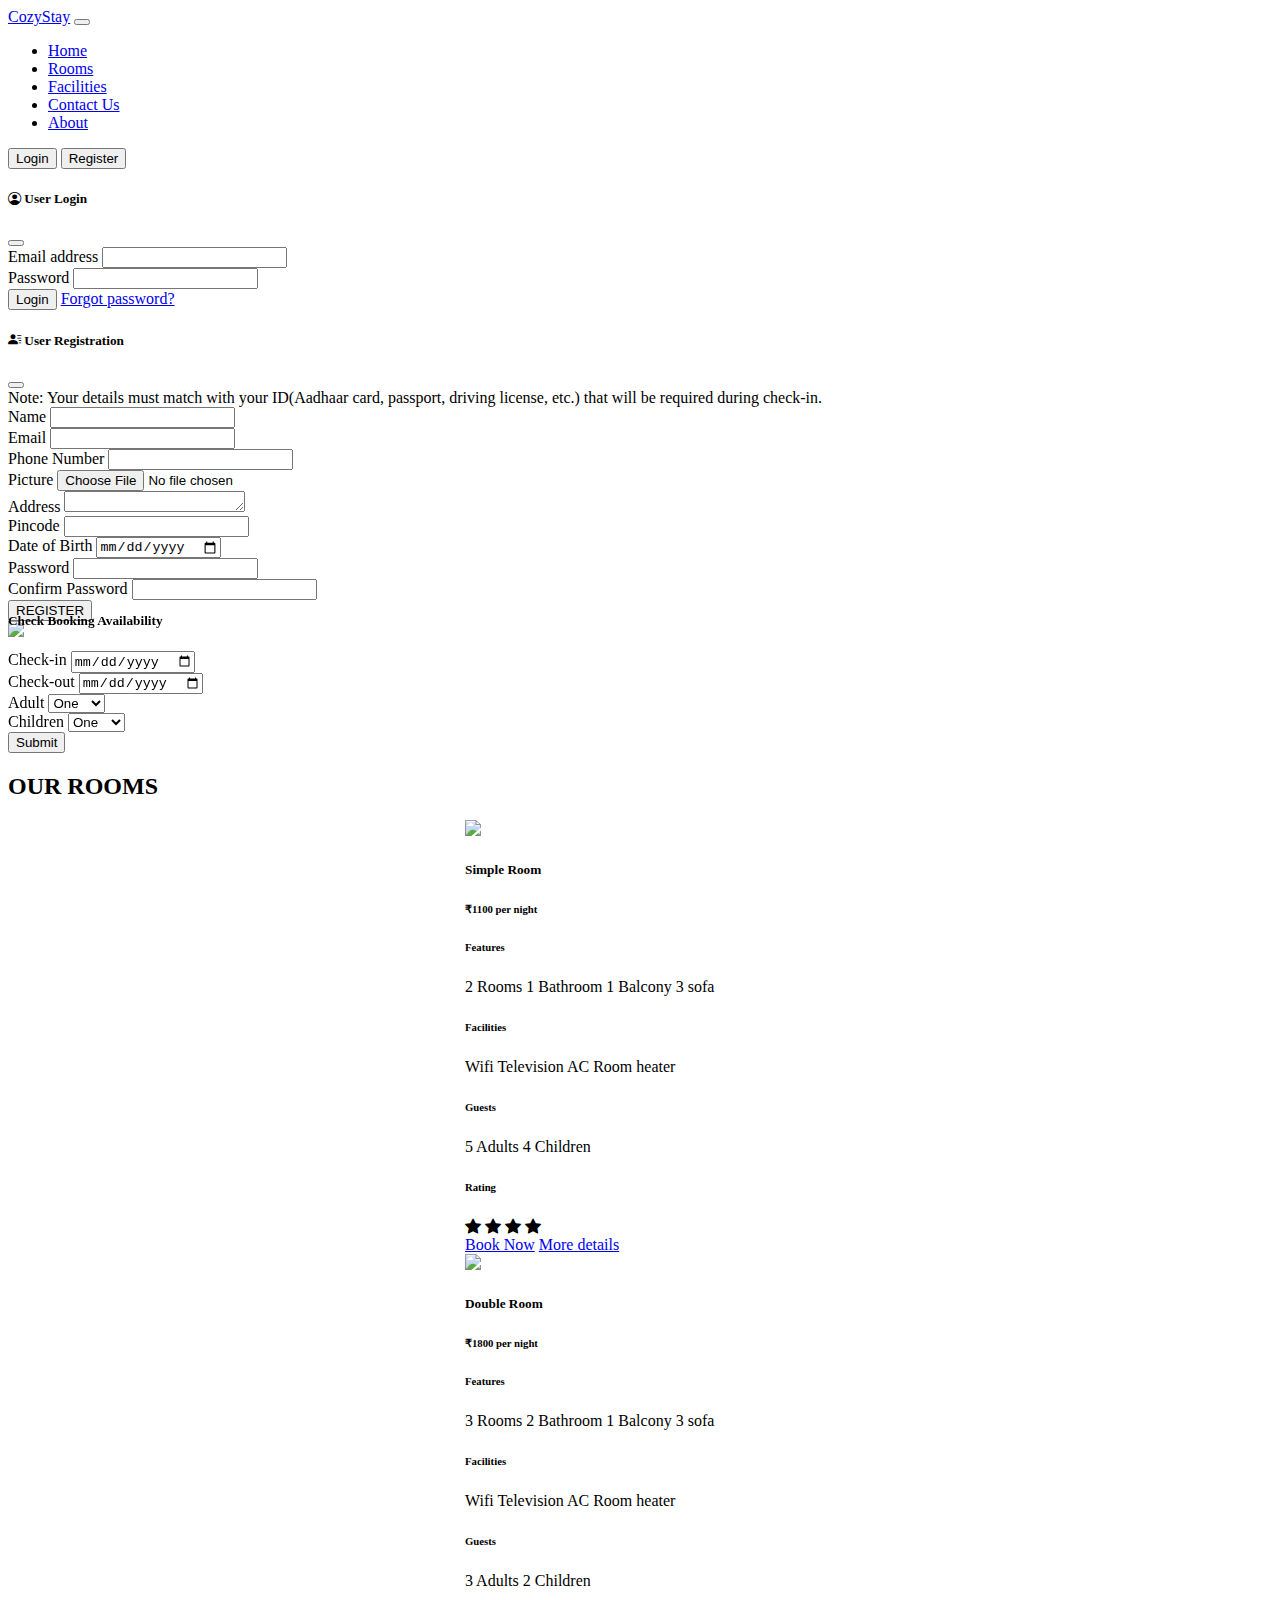
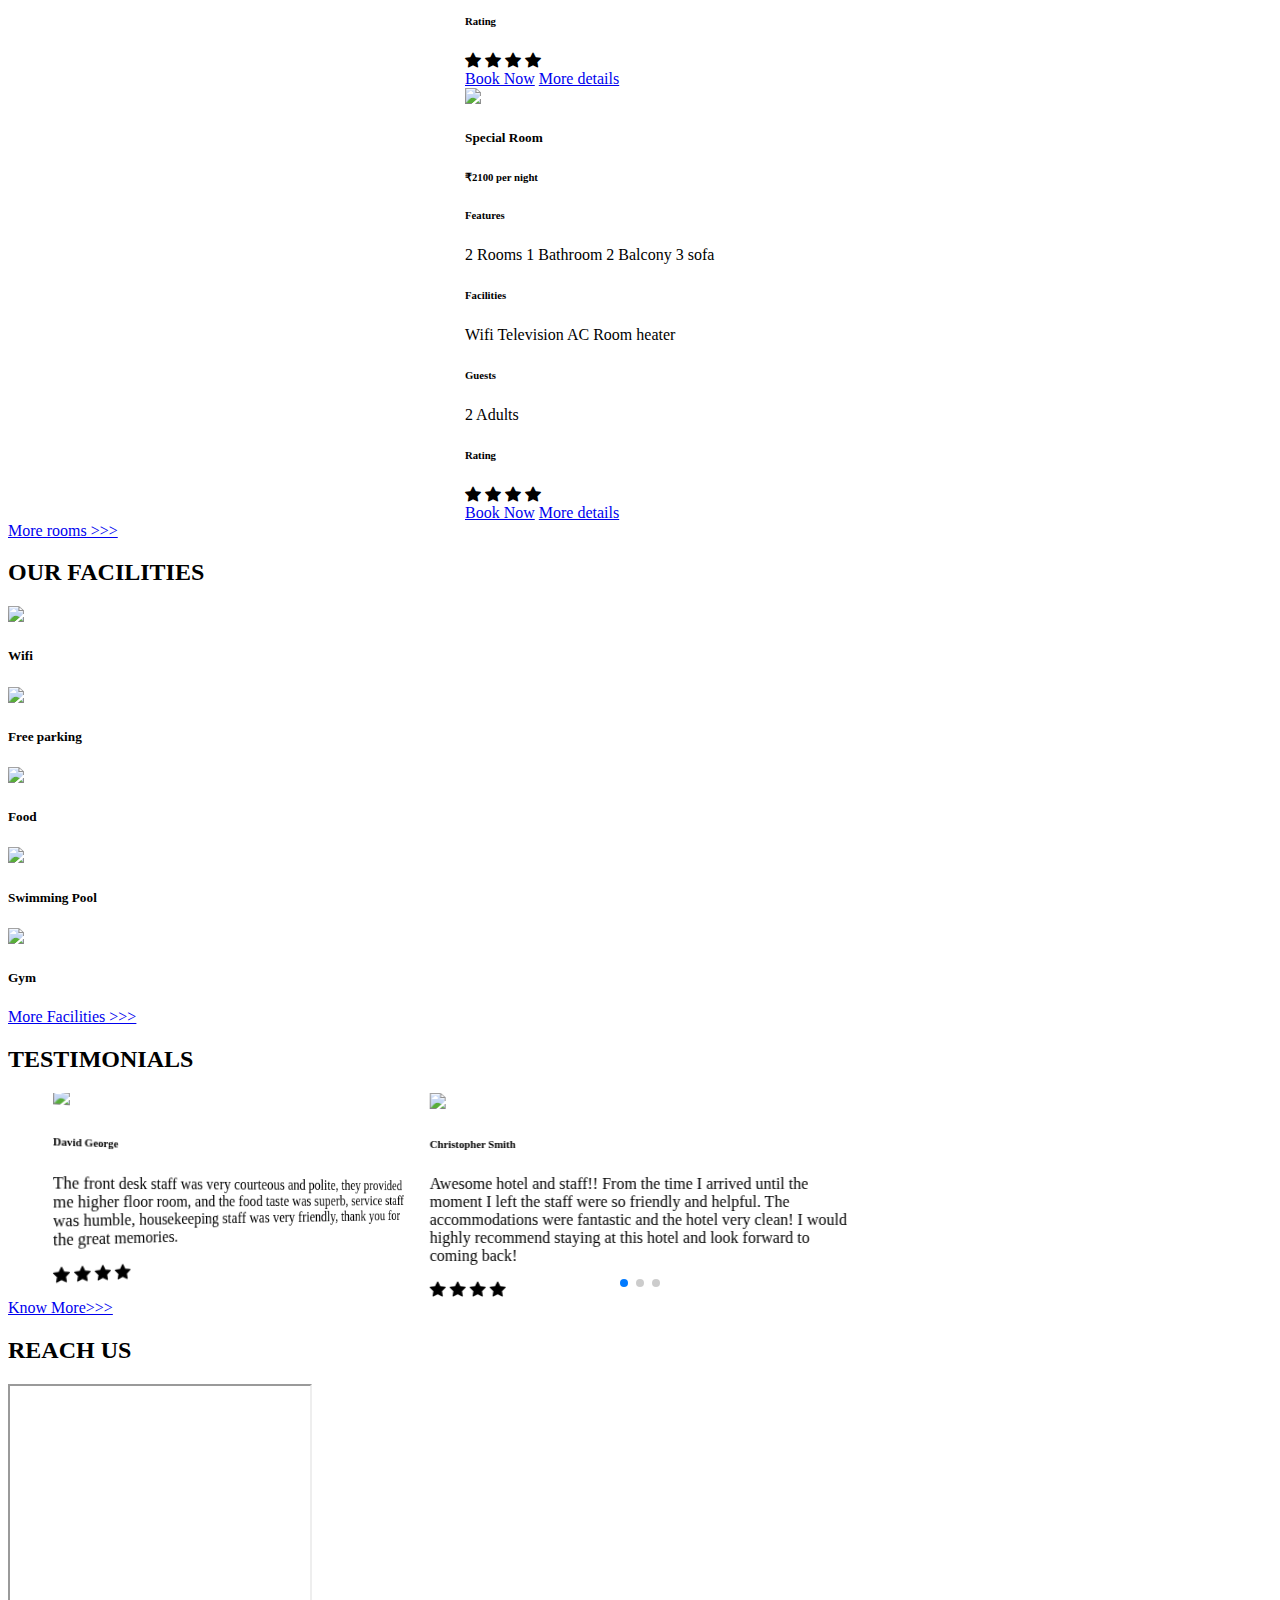
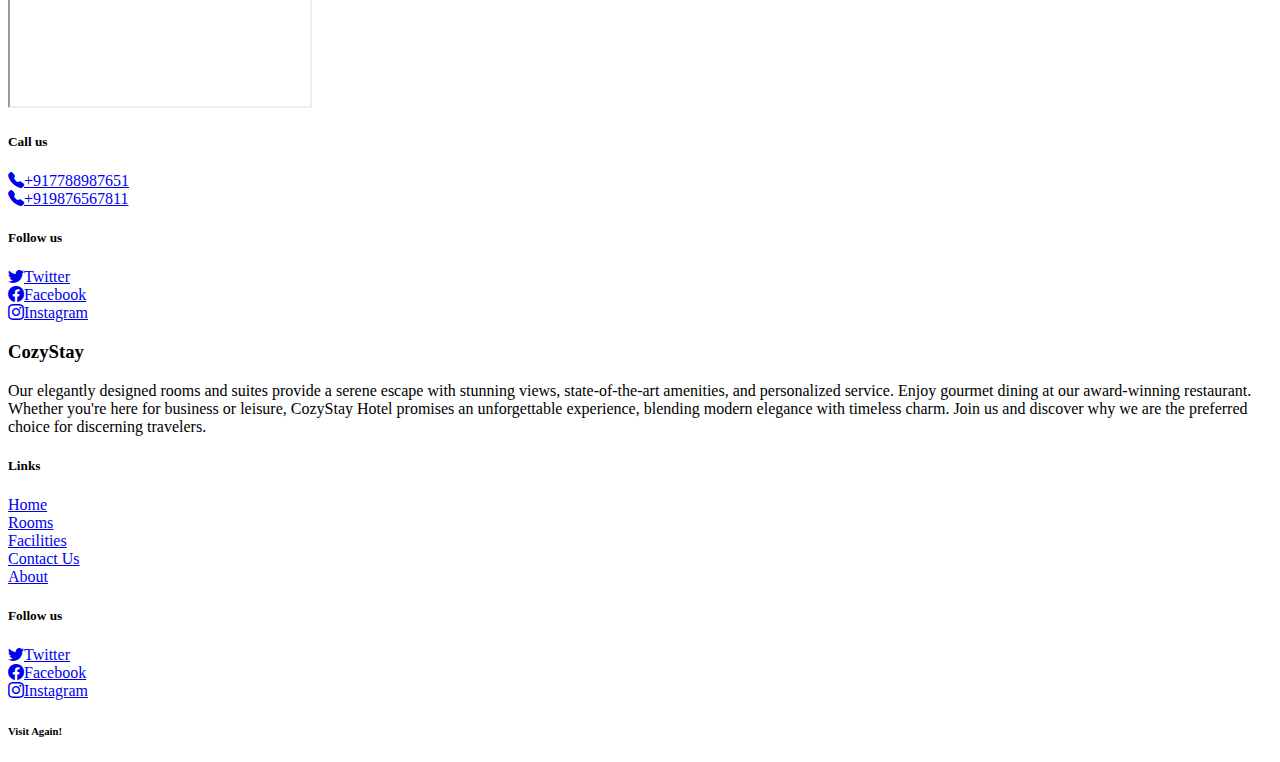
==== index.html @ 81031c1d "Add files via upload" ====
<!DOCTYPE html>
<html lang="en">
<head>
    <meta charset="UTF-8">
    <meta name="viewport" content="width=device-width, initial-scale=1.0">
    <title>CozyStay</title>
    <link href="https://cdn.jsdelivr.net/npm/bootstrap@5.0.2/dist/css/bootstrap.min.css" rel="stylesheet" integrity="sha384-EVSTQN3/azprG1Anm3QDgpJLIm9Nao0Yz1ztcQTwFspd3yD65VohhpuuCOmLASjC" crossorigin="anonymous"> 
    <link href="https://fonts.googleapis.com/css2?family=Merienda:wght@300..900&family=Poppins:ital,wght@0,100;0,200;0,300;0,400;0,500;0,600;0,700;0,800;0,900;1,100;1,200;1,300;1,400;1,500;1,600;1,700;1,800;1,900&display=swap" rel="stylesheet">
    <link rel="stylesheet" href="https://cdn.jsdelivr.net/npm/bootstrap-icons@1.11.3/font/bootstrap-icons.min.css">
    <link rel="stylesheet" href="https://cdn.jsdelivr.net/npm/swiper@11/swiper-bundle.min.css"/>
    <link rel="stylesheet" href="css/common.css">

    <style>
        .availability-form{
          margin-top: -50px;
          z-index: 2;
          position: relative;
        }

        @media screen and (max-width: 575px){
          .availability-form{
            margin-top: 25px;
            padding: 0 35px;
          }
        }

    </style>
</head>
<body class="bg-light">
    
  <nav class="navbar navbar-expand-lg navbar-light bg-white px-lg-3 py-lg-2 shadow-sm sticky-top">
    <div class="container-fluid">
      <a class="navbar-brand me-5 fw-bold fs-3 h-font" href="index.html">CozyStay</a>
      <button class="navbar-toggler shadow-none" type="button" data-bs-toggle="collapse" data-bs-target="#navbarSupportedContent" aria-controls="navbarSupportedContent" aria-expanded="false" aria-label="Toggle navigation">
        <span class="navbar-toggler-icon"></span>
      </button>
      <div class="collapse navbar-collapse" id="navbarSupportedContent">
        <ul class="navbar-nav me-auto mb-2 mb-lg-0">
          <li class="nav-item">
            <a class="nav-link active me-2" aria-current="page" href="index.html">Home</a>
          </li>
          <li class="nav-item">
            <a class="nav-link me-2" href="Rooms.html">Rooms</a>
          </li>
          <li class="nav-item">
              <a class="nav-link me-2" href="facilities.html">Facilities</a>
            </li>
            <li class="nav-item">
              <a class="nav-link me-2" href="contact.html">Contact Us</a>
            </li>
            <li class="nav-item">
              <a class="nav-link" href="about.html">About</a>
            </li>
         
        </ul>
        <div class="d-flex">
          <button type="button" class="btn btn-outline-dark shadow-none me-lg-2 me-2" data-bs-toggle="modal" data-bs-target="#loginModal">
              Login
          </button>
          <button type="button" class="btn btn-outline-dark shadow-none" data-bs-toggle="modal" data-bs-target="#registerModal">
            Register
        </button>
        </div>
      </div>
    </div>
  </nav>
  
  <div class="modal fade" id="loginModal" data-bs-backdrop="static" data-bs-keyboard="false" tabindex="-1" aria-labelledby="staticBackdropLabel" aria-hidden="true">
          <div class="modal-dialog">
          <div class="modal-content">
              <form>
              <div class="modal-header">
              <h5 class="modal-title d-flex align-items-center" >
                  <i class="bi bi-person-circle fs-3 me-2"></i> User Login
              </h5>
              <button type="reset" class="btn-close shadow-none" data-bs-dismiss="modal" aria-label="Close"></button>
              </div>
                <div class="modal-body">
                  <div class="mb-3">
                    <label class="form-label">Email address</label>
                    <input type="email" class="form-control shadow-none" >
                  </div>
                  <div class="mb-3">
                    <label class="form-label">Password</label>
                    <input type="password" class="form-control shadow-none" >
                  </div>
                <div class="d-flex align-items-center justify-content-between mb-2">
                <button type="submit" class="ms-2 mt-2 btn btn-dark shadow-none">Login</button>
                <a href="javascript: void(0)" class="text-secondary text-decoration-none">Forgot password?</a>
              </div>
            </div>
              </form>
          </div>
          </div>
  </div>
         
  <div class="modal fade" id="registerModal" data-bs-backdrop="static" data-bs-keyboard="false" tabindex="-1" aria-labelledby="staticBackdropLabel" aria-hidden="true">
        <div class="modal-dialog modal-lg">
        <div class="modal-content">
            <form>
            <div class="modal-header">
            <h5 class="modal-title d-flex align-items-center" >
              <i class="bi bi-person-lines-fill fs-3 me-2"></i>
                User Registration
            </h5>
            <button type="reset" class="btn-close shadow-none" data-bs-dismiss="modal" aria-label="Close"></button>
            </div>
              <div class="modal-body">
                <span class="badge rounded-pill bg-light text-dark mb-3 text-wrap lh-base">
                  Note: Your details must match with your ID(Aadhaar card, passport, driving license, etc.)
                  that will be required during check-in.
                </span>
                <div class="container-fluid">
                  <div class="row">
                    <div class="col-md-6 ps-0 mb-3">
                      <label class="form-label">Name</label>
                      <input type="text" class="form-control shadow-none" >
                    </div>
                    <div class="col-md-6 p-0 mb-3">
                      <label class="form-label">Email</label>
                      <input type="email" class="form-control shadow-none" >
                    </div>
                    <div class="col-md-6 ps-0 mb-3">
                      <label class="form-label">Phone Number</label>
                      <input type="number" class="form-control shadow-none" >
                    </div>
                    <div class="col-md-6 p-0 mb-3">
                      <label class="form-label">Picture</label>
                      <input type="file" class="form-control shadow-none" >
                    </div>
                    <div class="col-md-12 p-0 mb-3">
                      <label class="form-label">Address</label>
                      <textarea class="form-control shadow-none" rows="1"></textarea>
                    </div>
                    <div class="col-md-6 ps-0 mb-3">
                      <label class="form-label">Pincode</label>
                      <input type="number" class="form-control shadow-none" >
                    </div>
                    <div class="col-md-6 p-0 mb-3">
                      <label class="form-label">Date of Birth</label>
                      <input type="Date" class="form-control shadow-none" >
                    </div>
                    <div class="col-md-6 ps-0 mb-3">
                      <label class="form-label">Password</label>
                      <input type="password" class="form-control shadow-none" >
                    </div>
                    <div class="col-md-6 p-0 mb-3">
                      <label class="form-label">Confirm Password</label>
                      <input type="password" class="form-control shadow-none" >
                    </div>
  
                  </div>
                </div>
                <div class="text-center my-1">
                  <button type="submit" class="btn btn-dark shadow-none">REGISTER</button>
                </div>
          </div>
            </form>
        </div>
        </div>
  </div>

<!-- Carousel -->

  <div class="container-fluid px-lg-4 mt-4">
    <div class="swiper swiper-container">
      <div class="swiper-wrapper">
        <div class="swiper-slide">
          <img src="https://photos.mandarinoriental.com/is/image/MandarinOriental/dubai-suite-skyline-view-bedroom" class="w-100" style="height: 530px">
        </div>
        <div class="swiper-slide">
          <img src="https://3.bp.blogspot.com/-xbgLxWss4Xg/Ua5d6gZ2xWI/AAAAAAAAVUE/8Ji7JpHMMEw/s1600/luxury_bedroom_design_9.jpg"class="w-100" style="height: 530px">
        </div>
        <div class="swiper-slide">
          <img src="https://photos.mandarinoriental.com/is/image/MandarinOriental/miami-suite-oriental-suite-bedroom?wid=4000&fmt=jpeg,rgb&qlt=63,0&op_sharpen=0&resMode=sharp2&op_usm=0,0,0,0&icc=sRGB%20IEC61966-2.1&iccEmbed=1&printRes=72&fit=wrap" class="w-100" style="height: 530px">
        </div>
        <div class="swiper-slide">
          <img src="http://livinator.com/wp-content/uploads/2015/10/thefirstferryin-blogspot.jpg" class="w-100" style="height: 530px">
        </div>
      </div>
    </div>
  </div>

<!--check availability form-->

  <div class="container availability-form">
    <div class="row">
      <div class="col-lg-12 bg-white shadow p-4 rounded">
        <h5 class="mb-4">Check Booking Availability</h5>
        <form>
          <div class="row align-items-end">
            <div class="col-lg-3 mb-3">
              <label class="form-label" style ="font-weight: 500;">Check-in</label>
              <input type="Date" class="form-control shadow-none" >
            </div>
            <div class="col-lg-3 mb-3">
              <label class="form-label" style ="font-weight: 500;">Check-out</label>
              <input type="Date" class="form-control shadow-none" >
            </div>
            <div class="col-lg-3 mb-3">
              <label class="form-label" style ="font-weight: 500;">Adult</label>
                <select class="form-select shadow-none">
                  <option value="1">One</option>
                  <option value="2">Two</option>
                  <option value="3">Three</option>
                </select>
            </div>
            <div class="col-lg-2 mb-3">
              <label class="form-label" style ="font-weight: 500;">Children</label>
                <select class="form-select shadow-none">
                  <option value="1">One</option>
                  <option value="2">Two</option>
                  <option value="3">Three</option>
                </select>
            </div>
            <div class="col-lg-1 mb-lg-3 mt-2">
              <button type="submit" class="btn text-white shadow-none custom-bg">Submit</button>

            </div>
          </div>
        </form>
      </div>
    </div>
  </div>

  <!-- Our Rooms -->

  <h2 class="mt-5 pt-4 mb-4 text-center fw-bold h-font">OUR ROOMS</h2>

  <div class="container">
    <div class="row">
      <div class="col-lg-4 col-md-6 my-3">
        <div class="card border-0 shadow" style="max-width: 350px; margin: auto;">
          <img src="https://cruise.blog/sites/default/files/inline-images/ncl-inside-room.jpg" class="card-img-top">

          <div class="card-body">
            <h5>Simple Room</h5>
            <h6 class="mb-4">₹1100 per night</h6>
              <div class="features mb-4">
              <h6 class="mb-1">Features</h6>
              <span class="badge rounded-pill bg-light text-dark text-wrap lh-base">
                  2 Rooms
              </span>
              <span class="badge rounded-pill bg-light text-dark text-wrap lh-base">
                1 Bathroom
            </span>
            <span class="badge rounded-pill bg-light text-dark text-wrap lh-base">
              1 Balcony
          </span>
          <span class="badge rounded-pill bg-light text-dark text-wrap lh-base">
            3 sofa
        </span>
            </div>
            <div class="facilities mb-4">
                <h6 class="mb-1">Facilities</h6>
                  <span class="badge rounded-pill bg-light text-dark text-wrap lh-base">
                    Wifi
                  </span>
                  <span class="badge rounded-pill bg-light text-dark text-wrap lh-base">
                    Television
                  </span>
                  <span class="badge rounded-pill bg-light text-dark text-wrap lh-base">
                    AC
                  </span>
                  <span class="badge rounded-pill bg-light text-dark text-wrap lh-base">
                    Room heater
                  </span>
            </div>
            <div class="guests mb-4">
              <h6 class="mb-1">Guests</h6>
                <span class="badge rounded-pill bg-light text-dark text-wrap lh-base">
                  5 Adults
                </span>
                <span class="badge rounded-pill bg-light text-dark text-wrap lh-base">
                  4 Children
                </span>
          </div>
            <div class="rating mb-4">
              <h6 class="mb-1">Rating</h6>
              <span class="badge rounded-pill bg-light">
                <i class="bi bi-star-fill text-warning"></i>
                <i class="bi bi-star-fill text-warning"></i>
                <i class="bi bi-star-fill text-warning"></i>
                <i class="bi bi-star-fill text-warning"></i>
              </span>
              
            </div>
            <div class="d-flex justify-content-evenly mb-2">
              <a href="#" class="btn btn-sm text-white custom-bg shadow-none">Book Now</a>
              <a href="#" class="btn btn-sm btn-outline-dark shadow-none">More details</a>
            </div>
          </div>
        </div>
      </div>

      <div class="col-lg-4 col-md-6 my-3">
        <div class="card border-0 shadow" style="max-width: 350px; margin: auto;">
          <img src="https://www.majesticnhatranghotel.com/uploads/3/deluxe-family-no-view/40.jpg" class="card-img-top">
          <div class="card-body">
            <h5>Double Room</h5>
            <h6 class="mb-4">₹1800 per night</h6>
              <div class="features mb-4">
              <h6 class="mb-1">Features</h6>
              <span class="badge rounded-pill bg-light text-dark text-wrap lh-base">
                  3 Rooms
              </span>
              <span class="badge rounded-pill bg-light text-dark text-wrap lh-base">
                2 Bathroom
            </span>
            <span class="badge rounded-pill bg-light text-dark text-wrap lh-base">
              1 Balcony
          </span>
          <span class="badge rounded-pill bg-light text-dark text-wrap lh-base">
            3 sofa
        </span>
            </div>
            <div class="facilities mb-4">
                <h6 class="mb-1">Facilities</h6>
                  <span class="badge rounded-pill bg-light text-dark text-wrap lh-base">
                    Wifi
                  </span>
                  <span class="badge rounded-pill bg-light text-dark text-wrap lh-base">
                    Television
                  </span>
                  <span class="badge rounded-pill bg-light text-dark text-wrap lh-base">
                    AC
                  </span>
                  <span class="badge rounded-pill bg-light text-dark text-wrap lh-base">
                    Room heater
                  </span>
            </div>
            <div class="guests mb-4">
              <h6 class="mb-1">Guests</h6>
                <span class="badge rounded-pill bg-light text-dark text-wrap lh-base">
                  3 Adults
                </span>
                <span class="badge rounded-pill bg-light text-dark text-wrap lh-base">
                  2 Children
                </span>
          </div>
            <div class="rating mb-4">
              <h6 class="mb-1">Rating</h6>
              <span class="badge rounded-pill bg-light">
                <i class="bi bi-star-fill text-warning"></i>
                <i class="bi bi-star-fill text-warning"></i>
                <i class="bi bi-star-fill text-warning"></i>
                <i class="bi bi-star-fill text-warning"></i>
              </span>
              
            </div>
            <div class="d-flex justify-content-evenly mb-2">
              <a href="#" class="btn btn-sm text-white custom-bg shadow-none">Book Now</a>
              <a href="#" class="btn btn-sm btn-outline-dark shadow-none">More details</a>
            </div>
          </div>
        </div>
      </div>

      <div class="col-lg-4 col-md-6 my-3">

        <div class="card border-0 shadow" style="max-width: 350px; margin: auto;">
          <img src="https://www.osbornehotel.com/wp-content/uploads/2020/10/Deluxe-Street-View-2.jpg" class="card-img-top">
          <div class="card-body">
            <h5>Special Room</h5>
            <h6 class="mb-4">₹2100 per night</h6>
              <div class="features mb-4">
              <h6 class="mb-1">Features</h6>
              <span class="badge rounded-pill bg-light text-dark text-wrap lh-base">
                  2 Rooms
              </span>
              <span class="badge rounded-pill bg-light text-dark text-wrap lh-base">
                1 Bathroom
            </span>
            <span class="badge rounded-pill bg-light text-dark text-wrap lh-base">
              2 Balcony
          </span>
          <span class="badge rounded-pill bg-light text-dark text-wrap lh-base">
            3 sofa
        </span>
            </div>
            <div class="facilities mb-4">
                <h6 class="mb-1">Facilities</h6>
                  <span class="badge rounded-pill bg-light text-dark text-wrap lh-base">
                    Wifi
                  </span>
                  <span class="badge rounded-pill bg-light text-dark text-wrap lh-base">
                    Television
                  </span>
                  <span class="badge rounded-pill bg-light text-dark text-wrap lh-base">
                    AC
                  </span>
                  <span class="badge rounded-pill bg-light text-dark text-wrap lh-base">
                    Room heater
                  </span>
            </div>
            <div class="guests mb-4">
              <h6 class="mb-1">Guests</h6>
                <span class="badge rounded-pill bg-light text-dark text-wrap lh-base">
                  2 Adults
                </span>
          </div>
            <div class="rating mb-4">
              <h6 class="mb-1">Rating</h6>
              <span class="badge rounded-pill bg-light">
                <i class="bi bi-star-fill text-warning"></i>
                <i class="bi bi-star-fill text-warning"></i>
                <i class="bi bi-star-fill text-warning"></i>
                <i class="bi bi-star-fill text-warning"></i>
              </span>
              
            </div>
            <div class="d-flex justify-content-evenly mb-2">
              <a href="#" class="btn btn-sm text-white custom-bg shadow-none">Book Now</a>
              <a href="#" class="btn btn-sm btn-outline-dark shadow-none">More details</a>
            </div>
          </div>
        </div>
      </div>

      <div class="col-lg-12 text-center mt-5">
          <a href="Rooms.html" class="btn btn-sm btn-outline-dark rounded-0 fw-bold shadow-none" >More rooms >>></a>
      </div>
    </div>
  </div>

  <!-- Our Facilities -->

  <h2 class="mt-5 pt-4 mb-4 text-center fw-bold h-font">OUR FACILITIES</h2>

  <div class="container">
  <div class="row justify-content-evenly px-lg-0 px-md-0 px-5">
  <div class="col-lg-2 col-md-2 text-center bg-white rounded shadow py-4 my-3">
  <img src="http://pluspng.com/img-png/wifi-png-black-and-white-wi-fi-icon-if-you-were-to-take-a-circle-and-then-surround-it-png-50-px-1600.png" width="80px">
  <h5 class="mt-3">Wifi</h5>
  </div>
  <div class="col-lg-2 col-md-2 text-center bg-white rounded shadow py-4 my-3">
  <img src="https://cdn.pixabay.com/photo/2014/04/02/10/45/parking-304464_1280.png" width="80px">
  <h5 class="mt-3">Free parking</h5>
  </div>
  <div class="col-lg-2 col-md-2 text-center bg-white rounded shadow py-4 my-3">
  <img src="https://icon-library.com/images/food-app-icon/food-app-icon-0.jpg" width="80px">
  <h5 class="mt-3">Food</h5>
  </div>
  <div class="col-lg-2 col-md-2 text-center bg-white rounded shadow py-4 my-3">
  <img src="https://www.freeiconspng.com/uploads/swim-icon--5.png" width="80px">
  <h5 class="mt-3">Swimming Pool</h5>
  </div>
  <div class="col-lg-2 col-md-2 text-center bg-white rounded shadow py-4 my-3">
  <img src="http://www.pngall.com/wp-content/uploads/2018/04/Gym-Transparent.png" width="80px">
  <h5 class="mt-3">Gym</h5>
  </div>
  <div class="col-lg-12 text-center mt-5">
    <a href="facilities.html" class="btn btn-sm btn-outline-dark rounded-0 fw-bold shadow-none" >More Facilities >>></a>
  </div>
  </div>
  </div>
  
 <!-- Testimonials -->

  <h2 class="mt-5 pt-4 mb-4 text-center fw-bold h-font">TESTIMONIALS</h2>

  <!-- Swiper -->

  <div class="container mt-5">
   
  <div class="swiper swiper-testimonials">
    <div class="swiper-wrapper mb-5">

      <div class="swiper-slide bg-white p-4">
       <div class="profile d-flex align-items-center mb-3">
        <img src="https://photoheads.co.uk/wp-content/uploads/2020/05/headshot-with-client-testimonial.jpg" width="30px">
        <h6 class="m-0 ms-2">Christopher Smith</h6>
       </div>
       <p>
        Awesome hotel and staff!! From the time I arrived until the moment 
        I left the staff were so friendly and helpful. The accommodations were 
        fantastic and the hotel very clean! I would highly recommend staying at this 
        hotel and look forward to coming back!
       </p>
       <div class="rating">
        <i class="bi bi-star-fill text-warning"></i>
        <i class="bi bi-star-fill text-warning"></i>
        <i class="bi bi-star-fill text-warning"></i>
        <i class="bi bi-star-fill text-warning"></i>
       </div>
      </div>
      <div class="swiper-slide bg-white p-4">
        <div class="profile d-flex align-items-center mb-3">
         <img src="https://vidwheel.com/wp-content/uploads/2018/09/beautiful-beauty-casual-762020.jpg" width="30px">
         <h6 class="m-0 ms-2">Bennita Lucas</h6>
        </div>
        <p>
          Welcoming staff at main porch to reception, food was very tasty 
          and fresh,service staff was smiling and nice, room had a 
          great view and comfortable, I find everything in the room. 
          All staff was superb.
        </p>
        <div class="rating">
         <i class="bi bi-star-fill text-warning"></i>
         <i class="bi bi-star-fill text-warning"></i>
         <i class="bi bi-star-fill text-warning"></i>
         <i class="bi bi-star-fill text-warning"></i>
        </div>
       </div>
       <div class="swiper-slide bg-white p-4">
        <div class="profile d-flex align-items-center mb-3">
         <img src="https://media.istockphoto.com/id/1135381173/photo/portrait-of-a-young-man-outdoors-smiling.jpg?s=612x612&w=0&k=20&c=J8DKGHI8o-oj8cY1CCNpFY2V9OmVVbJuKSO2DdbMvRg=" width="30px">
         <h6 class="m-0 ms-2">David George</h6>
        </div>
        <p>
          The front desk staff was very courteous and polite, they provided 
          me higher floor room, and the food taste was superb, 
          service staff was humble, housekeeping staff was very friendly, 
          thank you for the great memories.
        </p>
        <div class="rating">
         <i class="bi bi-star-fill text-warning"></i>
         <i class="bi bi-star-fill text-warning"></i>
         <i class="bi bi-star-fill text-warning"></i>
         <i class="bi bi-star-fill text-warning"></i>
        </div>
       </div>


    </div>
    <div class="swiper-pagination"></div>
  </div>
  <div class="col-lg-12 text-center mt-5">
    <a href="about.html" class="btn btn-sm btn-outline-dark rounded-0 fw-bold shadow-none" >Know More>>></a>
  </div>
  </div>

  <!-- Reach Us -->

  <h2 class="mt-5 pt-4 mb-4 text-center fw-bold h-font">REACH US</h2>

  <div class="container">
    <div class="row">
      <div class="col-lg-8 col-md-8 p-4 mb-lg-0 mb-3 bg-white rounded">
        <iframe class="w-100 rounded" height="320px" src="https://www.google.com/maps/embed?pb=!1m18!1m12!1m3!1d3885.720659777384!2d77.632036874844!3d13.116874487212039!2m3!1f0!2f0!3f0!3m2!1i1024!2i768!4f13.1!3m3!1m2!1s0x3bae191736187a37%3A0x3092096ba7fb4c9b!2sREVA%20UNIVERSITY!5e0!3m2!1sen!2sin!4v1716011495551!5m2!1sen!2sin" loading="lazy"></iframe>
      </div>
      <div class="col-lg-4 col-md-8">
        <div class="bg-white p-4 rounded mb-4">
          <h5>Call us</h5>
          <a href="tel: +917788987651" class="d-inline-block mb-2 text-decoration-none text-dark">
            <i class="bi bi-telephone-fill"></i>+917788987651
          </a>
          <br>
          <a href="tel: +917788987651" class="d-inline-block text-decoration-none text-dark">
            <i class="bi bi-telephone-fill"></i>+919876567811
          </a>
        </div>
        <div class="bg-white p-4 rounded mb-4">
          <h5>Follow us</h5>
          <a href="https://x.com/?lang=en-in" class="d-inline-block mb-3">
            <span class="badge bg-light text-dark fs-6 p-2">
              <i class="bi bi-twitter me-1"></i>Twitter
            </span>
          </a>
          <br>
          <a href="https://www.facebook.com/" class="d-inline-block mb-3">
            <span class="badge bg-light text-dark fs-6 p-2">
              <i class="bi bi-facebook me-1"></i>Facebook
            </span>
          </a>
          <br>
          <a href="https://www.instagram.com/?hl=en" class="d-inline-block">
            <span class="badge bg-light text-dark fs-6 p-2">
              <i class="bi bi-instagram me-1"></i>Instagram
            </span>
          </a>
        </div>
      </div>
    </div>
  </div>

  <div class="container-fluid bg-white mt-5">
    <div class="row">
      <div class="col-lg-4 p-4">
        <h3  class="h-font fw-bold fs-3 mb-2">CozyStay</h3>
        <p>
          Our elegantly designed rooms and suites provide a serene escape with stunning views, state-of-the-art amenities, 
          and personalized service. Enjoy gourmet dining at our award-winning restaurant. Whether you're here for business or leisure, 
          CozyStay Hotel promises an unforgettable experience, blending modern elegance with timeless charm. 
          Join us and discover why we are the preferred choice for discerning travelers.
        </p>
      </div>
      <div class="col-lg-4 p-4">
        <h5 class="mb-3">Links</h5>
        <a href="index.html" class="d-inline-block mb-2 text-dark text-decoration-none">Home</a> <br>
        <a href="Rooms.html" class="d-inline-block mb-2 text-dark text-decoration-none">Rooms</a> <br>
        <a href="facilities.html" class="d-inline-block mb-2 text-dark text-decoration-none">Facilities</a> <br>
        <a href="contact.html" class="d-inline-block mb-2 text-dark text-decoration-none">Contact Us</a> <br>
        <a href="about.html" class="d-inline-block mb-2 text-dark text-decoration-none">About</a>
      </div>
      <div class="col-lg-4 p-4">
        <h5 class="mb-3">Follow us</h5>
        <a href="https://x.com/?lang=en-in" class="d-inline-block text-dark text-decoration-none mb-2">
          <i class="bi bi-twitter me-1"></i>Twitter
        </a><br>
        <a href="https://www.facebook.com/" class="d-inline-block text-dark text-decoration-none mb-2">
          <i class="bi bi-facebook me-1"></i>Facebook
        </a><br>
        <a href="https://www.instagram.com/?hl=en" class="d-inline-block text-dark text-decoration-none">
          <i class="bi bi-instagram me-1"></i>Instagram
        </a><br>
      </div>
    </div>
  </div>

  <h6 class="text-center bg-dark text-white p-3 m-0">Visit Again!</h6>

    <script src="https://cdn.jsdelivr.net/npm/bootstrap@5.0.2/dist/js/bootstrap.bundle.min.js" integrity="sha384-MrcW6ZMFYlzcLA8Nl+NtUVF0sA7MsXsP1UyJoMp4YLEuNSfAP+JcXn/tWtIaxVXM" crossorigin="anonymous"></script>
    <script src="https://cdn.jsdelivr.net/npm/swiper@11/swiper-bundle.min.js"></script>

    <script>
      var swiper = new Swiper(".swiper-container", {
        spaceBetween: 30,
        effect: "fade",
        loop: true,
        autoplay: {
          delay: 3500,
          disableOnInteraction: false,
        }
      });

      var swiper = new Swiper(".swiper-testimonials", {
      effect: "coverflow",
      grabCursor: true,
      centeredSlides: true,
      slidesPerView: "auto",
      slidesPerView: "3",
      loop: true,
      coverflowEffect: {
        rotate: 50,
        stretch: 0,
        depth: 100,
        modifier: 1,
        slideShadows: false,
      },
      pagination: {
        el: ".swiper-pagination",
      },
      breakpoints: {
        320: {
          slidesPerView: 1,
        },
        640: {
          slidesPerView: 1,
        },
        768: {
          slidesPerView: 2,
        },
        1024: {
          slidesPerView: 3,
        },
      }
    });
    </script>
</body>
</html>
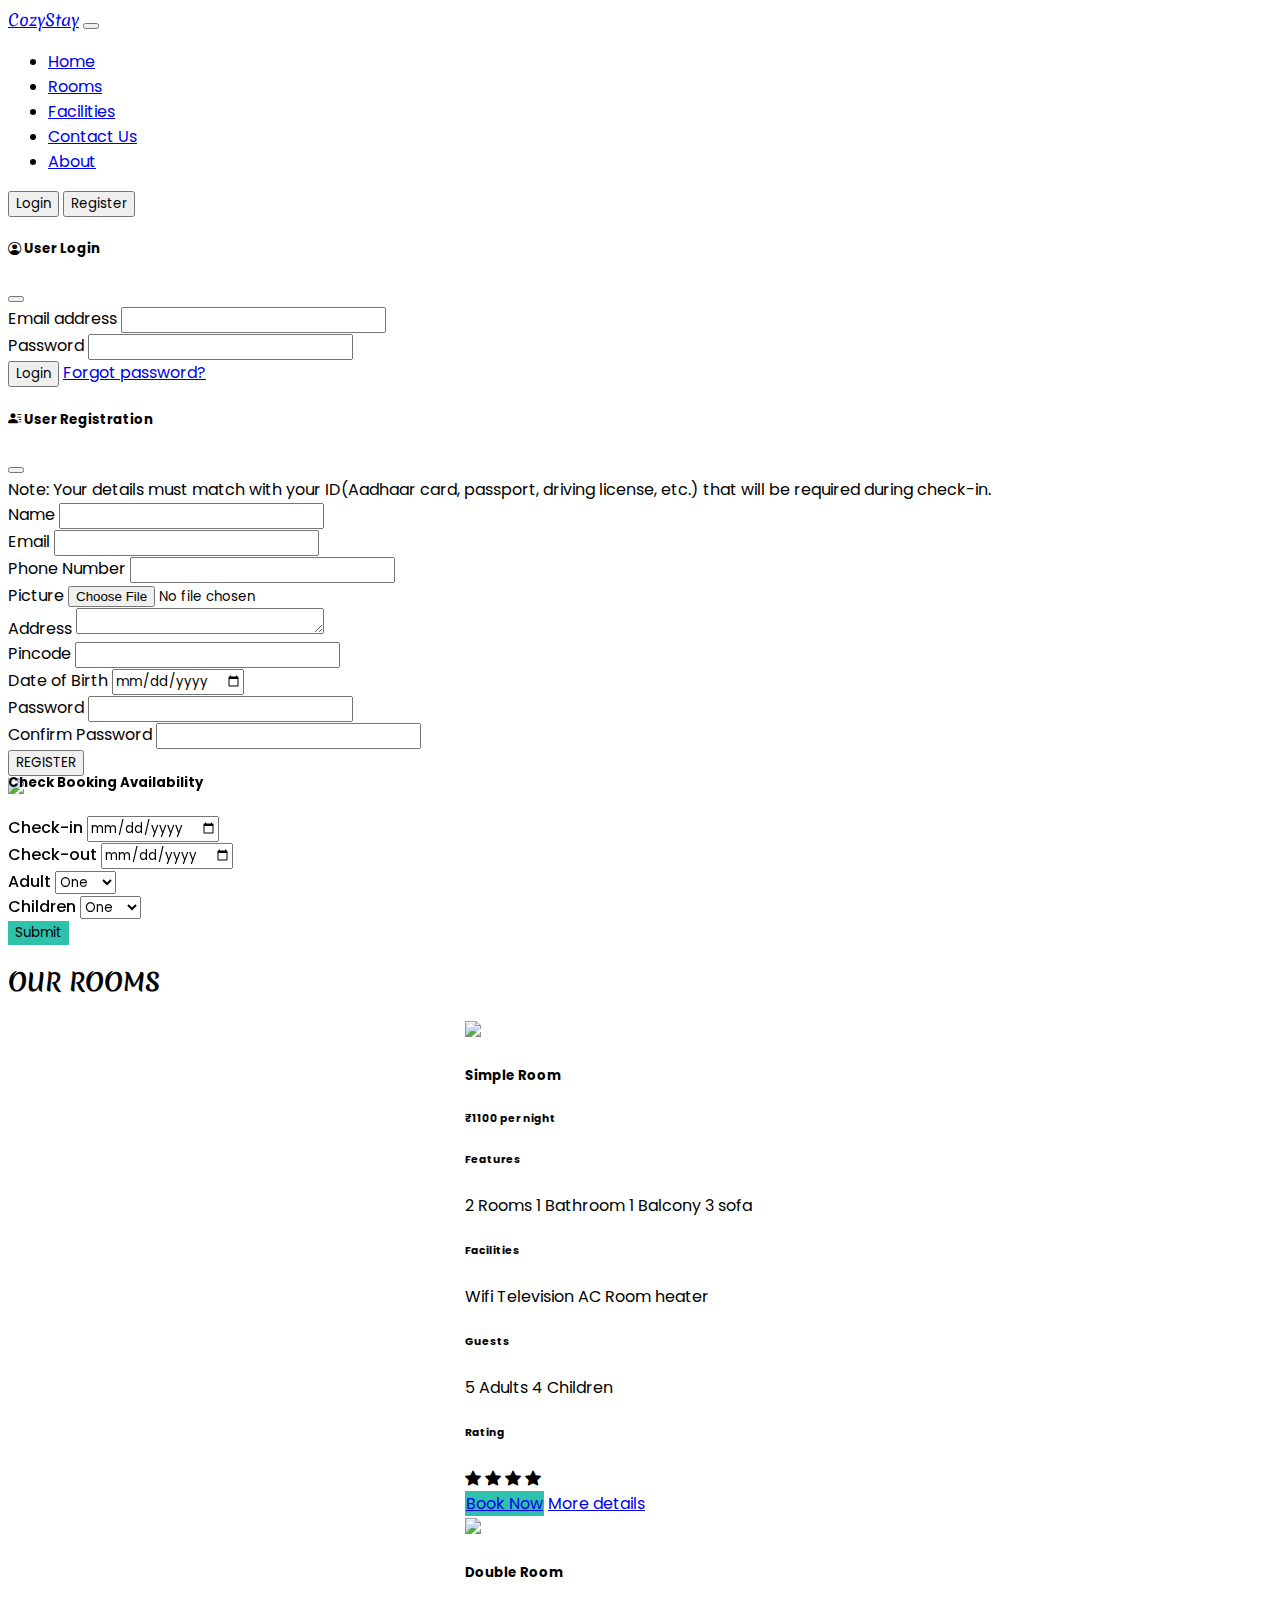
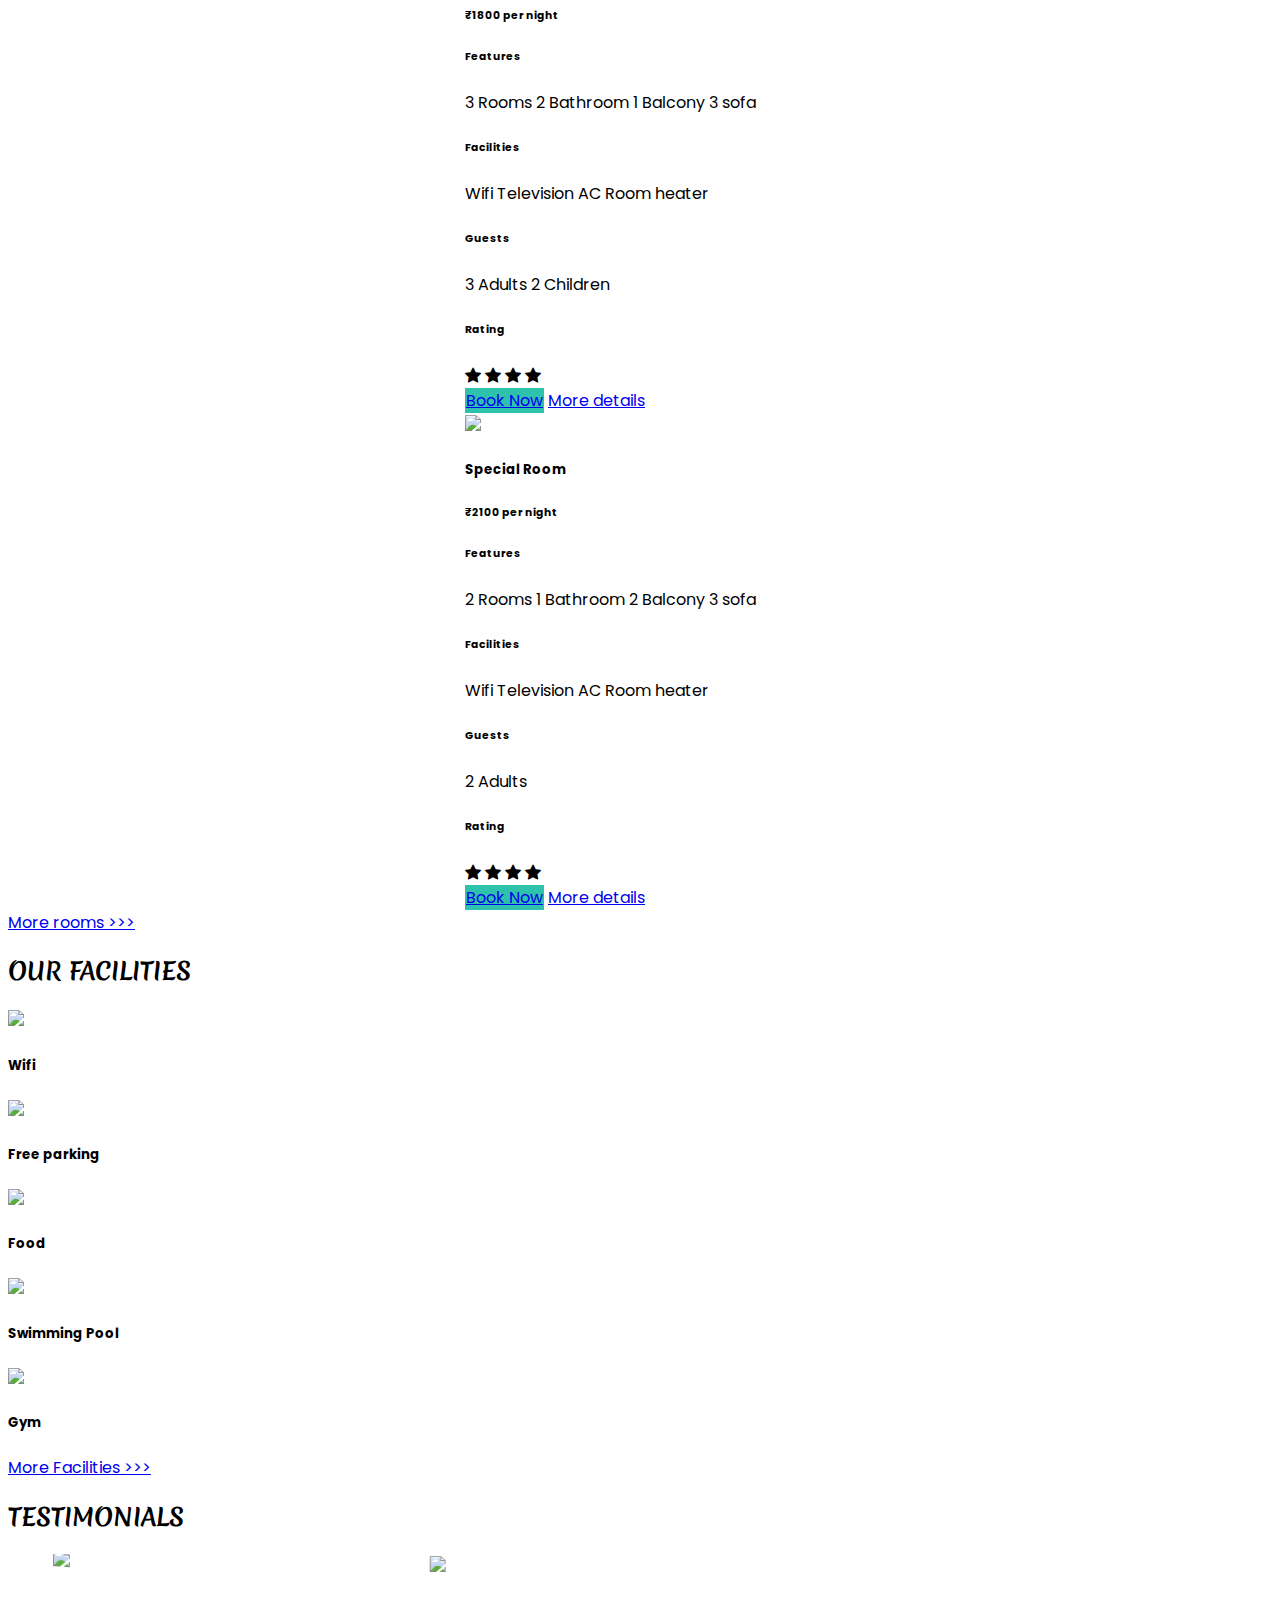
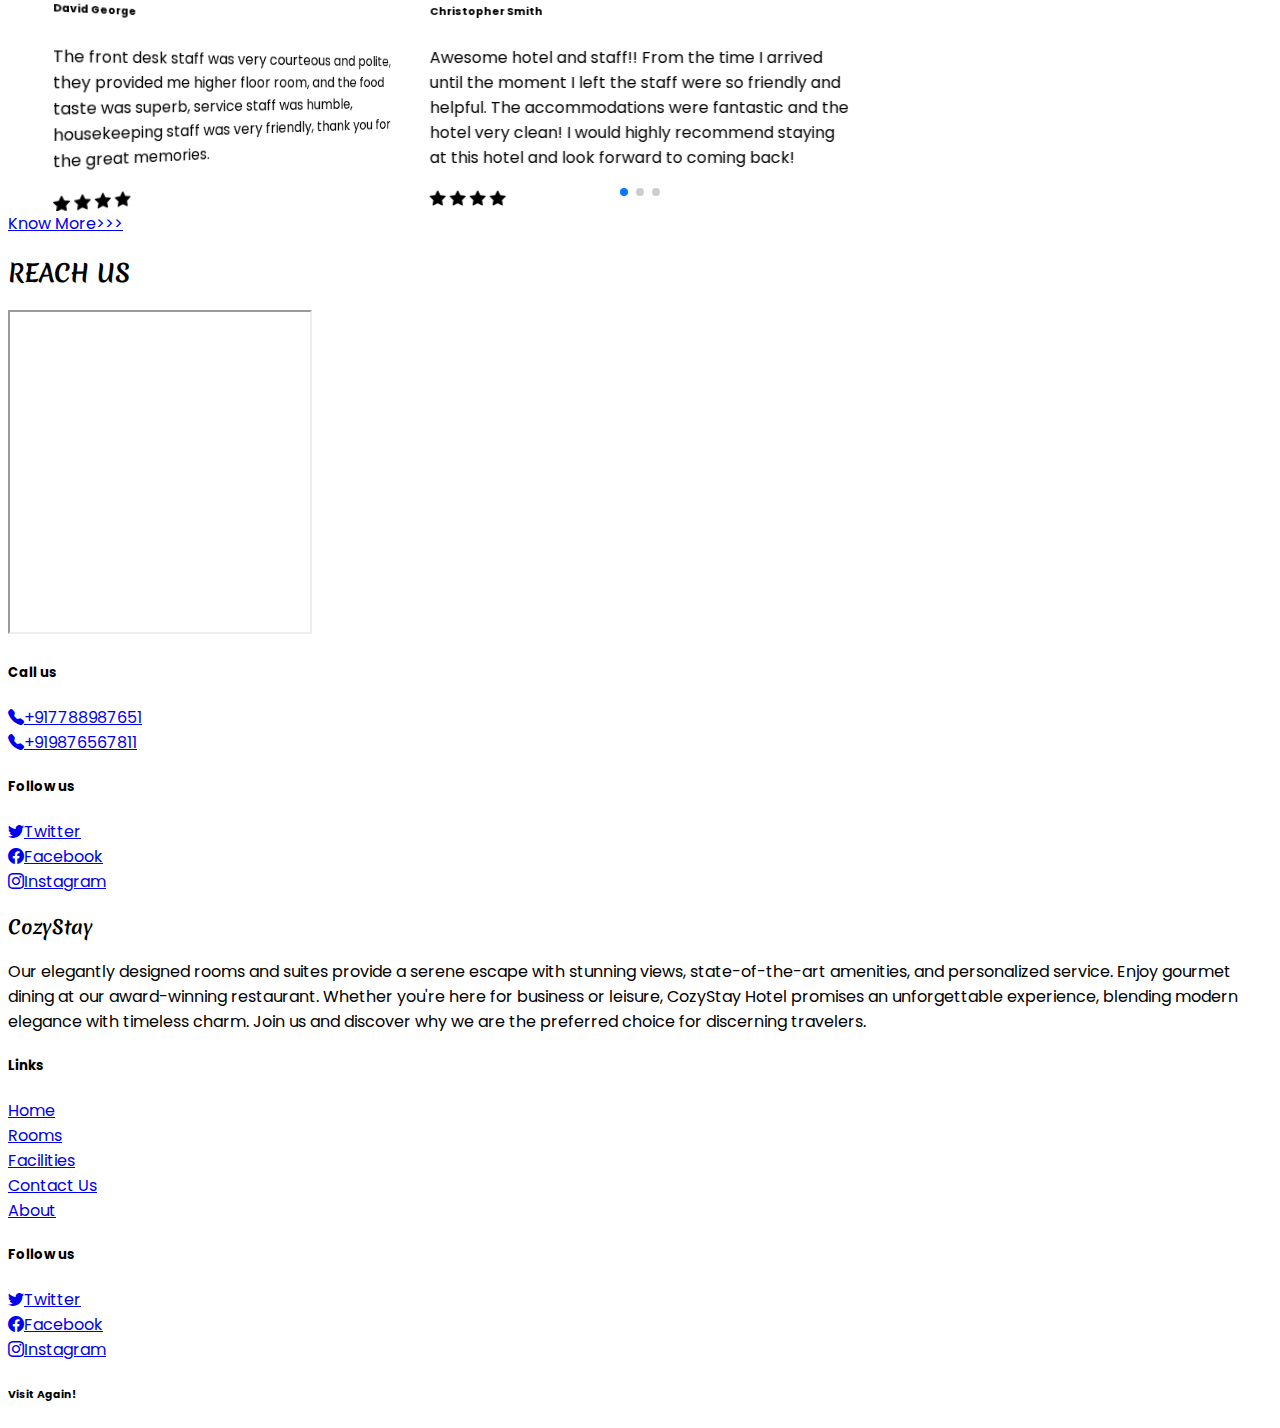
==== commit a5bdbe1f: "extra files" ====
--- a/index.html
+++ b/index.html
@@ -1,661 +1,661 @@
-<!DOCTYPE html>
-<html lang="en">
-<head>
-    <meta charset="UTF-8">
-    <meta name="viewport" content="width=device-width, initial-scale=1.0">
-    <title>CozyStay</title>
-    <link href="https://cdn.jsdelivr.net/npm/bootstrap@5.0.2/dist/css/bootstrap.min.css" rel="stylesheet" integrity="sha384-EVSTQN3/azprG1Anm3QDgpJLIm9Nao0Yz1ztcQTwFspd3yD65VohhpuuCOmLASjC" crossorigin="anonymous"> 
-    <link href="https://fonts.googleapis.com/css2?family=Merienda:wght@300..900&family=Poppins:ital,wght@0,100;0,200;0,300;0,400;0,500;0,600;0,700;0,800;0,900;1,100;1,200;1,300;1,400;1,500;1,600;1,700;1,800;1,900&display=swap" rel="stylesheet">
-    <link rel="stylesheet" href="https://cdn.jsdelivr.net/npm/bootstrap-icons@1.11.3/font/bootstrap-icons.min.css">
-    <link rel="stylesheet" href="https://cdn.jsdelivr.net/npm/swiper@11/swiper-bundle.min.css"/>
-    <link rel="stylesheet" href="css/common.css">
-
-    <style>
-        .availability-form{
-          margin-top: -50px;
-          z-index: 2;
-          position: relative;
-        }
-
-        @media screen and (max-width: 575px){
-          .availability-form{
-            margin-top: 25px;
-            padding: 0 35px;
-          }
-        }
-
-    </style>
-</head>
-<body class="bg-light">
-    
-  <nav class="navbar navbar-expand-lg navbar-light bg-white px-lg-3 py-lg-2 shadow-sm sticky-top">
-    <div class="container-fluid">
-      <a class="navbar-brand me-5 fw-bold fs-3 h-font" href="index.html">CozyStay</a>
-      <button class="navbar-toggler shadow-none" type="button" data-bs-toggle="collapse" data-bs-target="#navbarSupportedContent" aria-controls="navbarSupportedContent" aria-expanded="false" aria-label="Toggle navigation">
-        <span class="navbar-toggler-icon"></span>
-      </button>
-      <div class="collapse navbar-collapse" id="navbarSupportedContent">
-        <ul class="navbar-nav me-auto mb-2 mb-lg-0">
-          <li class="nav-item">
-            <a class="nav-link active me-2" aria-current="page" href="index.html">Home</a>
-          </li>
-          <li class="nav-item">
-            <a class="nav-link me-2" href="Rooms.html">Rooms</a>
-          </li>
-          <li class="nav-item">
-              <a class="nav-link me-2" href="facilities.html">Facilities</a>
-            </li>
-            <li class="nav-item">
-              <a class="nav-link me-2" href="contact.html">Contact Us</a>
-            </li>
-            <li class="nav-item">
-              <a class="nav-link" href="about.html">About</a>
-            </li>
-         
-        </ul>
-        <div class="d-flex">
-          <button type="button" class="btn btn-outline-dark shadow-none me-lg-2 me-2" data-bs-toggle="modal" data-bs-target="#loginModal">
-              Login
-          </button>
-          <button type="button" class="btn btn-outline-dark shadow-none" data-bs-toggle="modal" data-bs-target="#registerModal">
-            Register
-        </button>
-        </div>
-      </div>
-    </div>
-  </nav>
-  
-  <div class="modal fade" id="loginModal" data-bs-backdrop="static" data-bs-keyboard="false" tabindex="-1" aria-labelledby="staticBackdropLabel" aria-hidden="true">
-          <div class="modal-dialog">
-          <div class="modal-content">
-              <form>
-              <div class="modal-header">
-              <h5 class="modal-title d-flex align-items-center" >
-                  <i class="bi bi-person-circle fs-3 me-2"></i> User Login
-              </h5>
-              <button type="reset" class="btn-close shadow-none" data-bs-dismiss="modal" aria-label="Close"></button>
-              </div>
-                <div class="modal-body">
-                  <div class="mb-3">
-                    <label class="form-label">Email address</label>
-                    <input type="email" class="form-control shadow-none" >
-                  </div>
-                  <div class="mb-3">
-                    <label class="form-label">Password</label>
-                    <input type="password" class="form-control shadow-none" >
-                  </div>
-                <div class="d-flex align-items-center justify-content-between mb-2">
-                <button type="submit" class="ms-2 mt-2 btn btn-dark shadow-none">Login</button>
-                <a href="javascript: void(0)" class="text-secondary text-decoration-none">Forgot password?</a>
-              </div>
-            </div>
-              </form>
-          </div>
-          </div>
-  </div>
-         
-  <div class="modal fade" id="registerModal" data-bs-backdrop="static" data-bs-keyboard="false" tabindex="-1" aria-labelledby="staticBackdropLabel" aria-hidden="true">
-        <div class="modal-dialog modal-lg">
-        <div class="modal-content">
-            <form>
-            <div class="modal-header">
-            <h5 class="modal-title d-flex align-items-center" >
-              <i class="bi bi-person-lines-fill fs-3 me-2"></i>
-                User Registration
-            </h5>
-            <button type="reset" class="btn-close shadow-none" data-bs-dismiss="modal" aria-label="Close"></button>
-            </div>
-              <div class="modal-body">
-                <span class="badge rounded-pill bg-light text-dark mb-3 text-wrap lh-base">
-                  Note: Your details must match with your ID(Aadhaar card, passport, driving license, etc.)
-                  that will be required during check-in.
-                </span>
-                <div class="container-fluid">
-                  <div class="row">
-                    <div class="col-md-6 ps-0 mb-3">
-                      <label class="form-label">Name</label>
-                      <input type="text" class="form-control shadow-none" >
-                    </div>
-                    <div class="col-md-6 p-0 mb-3">
-                      <label class="form-label">Email</label>
-                      <input type="email" class="form-control shadow-none" >
-                    </div>
-                    <div class="col-md-6 ps-0 mb-3">
-                      <label class="form-label">Phone Number</label>
-                      <input type="number" class="form-control shadow-none" >
-                    </div>
-                    <div class="col-md-6 p-0 mb-3">
-                      <label class="form-label">Picture</label>
-                      <input type="file" class="form-control shadow-none" >
-                    </div>
-                    <div class="col-md-12 p-0 mb-3">
-                      <label class="form-label">Address</label>
-                      <textarea class="form-control shadow-none" rows="1"></textarea>
-                    </div>
-                    <div class="col-md-6 ps-0 mb-3">
-                      <label class="form-label">Pincode</label>
-                      <input type="number" class="form-control shadow-none" >
-                    </div>
-                    <div class="col-md-6 p-0 mb-3">
-                      <label class="form-label">Date of Birth</label>
-                      <input type="Date" class="form-control shadow-none" >
-                    </div>
-                    <div class="col-md-6 ps-0 mb-3">
-                      <label class="form-label">Password</label>
-                      <input type="password" class="form-control shadow-none" >
-                    </div>
-                    <div class="col-md-6 p-0 mb-3">
-                      <label class="form-label">Confirm Password</label>
-                      <input type="password" class="form-control shadow-none" >
-                    </div>
-  
-                  </div>
-                </div>
-                <div class="text-center my-1">
-                  <button type="submit" class="btn btn-dark shadow-none">REGISTER</button>
-                </div>
-          </div>
-            </form>
-        </div>
-        </div>
-  </div>
-
-<!-- Carousel -->
-
-  <div class="container-fluid px-lg-4 mt-4">
-    <div class="swiper swiper-container">
-      <div class="swiper-wrapper">
-        <div class="swiper-slide">
-          <img src="https://photos.mandarinoriental.com/is/image/MandarinOriental/dubai-suite-skyline-view-bedroom" class="w-100" style="height: 530px">
-        </div>
-        <div class="swiper-slide">
-          <img src="https://3.bp.blogspot.com/-xbgLxWss4Xg/Ua5d6gZ2xWI/AAAAAAAAVUE/8Ji7JpHMMEw/s1600/luxury_bedroom_design_9.jpg"class="w-100" style="height: 530px">
-        </div>
-        <div class="swiper-slide">
-          <img src="https://photos.mandarinoriental.com/is/image/MandarinOriental/miami-suite-oriental-suite-bedroom?wid=4000&fmt=jpeg,rgb&qlt=63,0&op_sharpen=0&resMode=sharp2&op_usm=0,0,0,0&icc=sRGB%20IEC61966-2.1&iccEmbed=1&printRes=72&fit=wrap" class="w-100" style="height: 530px">
-        </div>
-        <div class="swiper-slide">
-          <img src="http://livinator.com/wp-content/uploads/2015/10/thefirstferryin-blogspot.jpg" class="w-100" style="height: 530px">
-        </div>
-      </div>
-    </div>
-  </div>
-
-<!--check availability form-->
-
-  <div class="container availability-form">
-    <div class="row">
-      <div class="col-lg-12 bg-white shadow p-4 rounded">
-        <h5 class="mb-4">Check Booking Availability</h5>
-        <form>
-          <div class="row align-items-end">
-            <div class="col-lg-3 mb-3">
-              <label class="form-label" style ="font-weight: 500;">Check-in</label>
-              <input type="Date" class="form-control shadow-none" >
-            </div>
-            <div class="col-lg-3 mb-3">
-              <label class="form-label" style ="font-weight: 500;">Check-out</label>
-              <input type="Date" class="form-control shadow-none" >
-            </div>
-            <div class="col-lg-3 mb-3">
-              <label class="form-label" style ="font-weight: 500;">Adult</label>
-                <select class="form-select shadow-none">
-                  <option value="1">One</option>
-                  <option value="2">Two</option>
-                  <option value="3">Three</option>
-                </select>
-            </div>
-            <div class="col-lg-2 mb-3">
-              <label class="form-label" style ="font-weight: 500;">Children</label>
-                <select class="form-select shadow-none">
-                  <option value="1">One</option>
-                  <option value="2">Two</option>
-                  <option value="3">Three</option>
-                </select>
-            </div>
-            <div class="col-lg-1 mb-lg-3 mt-2">
-              <button type="submit" class="btn text-white shadow-none custom-bg">Submit</button>
-
-            </div>
-          </div>
-        </form>
-      </div>
-    </div>
-  </div>
-
-  <!-- Our Rooms -->
-
-  <h2 class="mt-5 pt-4 mb-4 text-center fw-bold h-font">OUR ROOMS</h2>
-
-  <div class="container">
-    <div class="row">
-      <div class="col-lg-4 col-md-6 my-3">
-        <div class="card border-0 shadow" style="max-width: 350px; margin: auto;">
-          <img src="https://cruise.blog/sites/default/files/inline-images/ncl-inside-room.jpg" class="card-img-top">
-
-          <div class="card-body">
-            <h5>Simple Room</h5>
-            <h6 class="mb-4">₹1100 per night</h6>
-              <div class="features mb-4">
-              <h6 class="mb-1">Features</h6>
-              <span class="badge rounded-pill bg-light text-dark text-wrap lh-base">
-                  2 Rooms
-              </span>
-              <span class="badge rounded-pill bg-light text-dark text-wrap lh-base">
-                1 Bathroom
-            </span>
-            <span class="badge rounded-pill bg-light text-dark text-wrap lh-base">
-              1 Balcony
-          </span>
-          <span class="badge rounded-pill bg-light text-dark text-wrap lh-base">
-            3 sofa
-        </span>
-            </div>
-            <div class="facilities mb-4">
-                <h6 class="mb-1">Facilities</h6>
-                  <span class="badge rounded-pill bg-light text-dark text-wrap lh-base">
-                    Wifi
-                  </span>
-                  <span class="badge rounded-pill bg-light text-dark text-wrap lh-base">
-                    Television
-                  </span>
-                  <span class="badge rounded-pill bg-light text-dark text-wrap lh-base">
-                    AC
-                  </span>
-                  <span class="badge rounded-pill bg-light text-dark text-wrap lh-base">
-                    Room heater
-                  </span>
-            </div>
-            <div class="guests mb-4">
-              <h6 class="mb-1">Guests</h6>
-                <span class="badge rounded-pill bg-light text-dark text-wrap lh-base">
-                  5 Adults
-                </span>
-                <span class="badge rounded-pill bg-light text-dark text-wrap lh-base">
-                  4 Children
-                </span>
-          </div>
-            <div class="rating mb-4">
-              <h6 class="mb-1">Rating</h6>
-              <span class="badge rounded-pill bg-light">
-                <i class="bi bi-star-fill text-warning"></i>
-                <i class="bi bi-star-fill text-warning"></i>
-                <i class="bi bi-star-fill text-warning"></i>
-                <i class="bi bi-star-fill text-warning"></i>
-              </span>
-              
-            </div>
-            <div class="d-flex justify-content-evenly mb-2">
-              <a href="#" class="btn btn-sm text-white custom-bg shadow-none">Book Now</a>
-              <a href="#" class="btn btn-sm btn-outline-dark shadow-none">More details</a>
-            </div>
-          </div>
-        </div>
-      </div>
-
-      <div class="col-lg-4 col-md-6 my-3">
-        <div class="card border-0 shadow" style="max-width: 350px; margin: auto;">
-          <img src="https://www.majesticnhatranghotel.com/uploads/3/deluxe-family-no-view/40.jpg" class="card-img-top">
-          <div class="card-body">
-            <h5>Double Room</h5>
-            <h6 class="mb-4">₹1800 per night</h6>
-              <div class="features mb-4">
-              <h6 class="mb-1">Features</h6>
-              <span class="badge rounded-pill bg-light text-dark text-wrap lh-base">
-                  3 Rooms
-              </span>
-              <span class="badge rounded-pill bg-light text-dark text-wrap lh-base">
-                2 Bathroom
-            </span>
-            <span class="badge rounded-pill bg-light text-dark text-wrap lh-base">
-              1 Balcony
-          </span>
-          <span class="badge rounded-pill bg-light text-dark text-wrap lh-base">
-            3 sofa
-        </span>
-            </div>
-            <div class="facilities mb-4">
-                <h6 class="mb-1">Facilities</h6>
-                  <span class="badge rounded-pill bg-light text-dark text-wrap lh-base">
-                    Wifi
-                  </span>
-                  <span class="badge rounded-pill bg-light text-dark text-wrap lh-base">
-                    Television
-                  </span>
-                  <span class="badge rounded-pill bg-light text-dark text-wrap lh-base">
-                    AC
-                  </span>
-                  <span class="badge rounded-pill bg-light text-dark text-wrap lh-base">
-                    Room heater
-                  </span>
-            </div>
-            <div class="guests mb-4">
-              <h6 class="mb-1">Guests</h6>
-                <span class="badge rounded-pill bg-light text-dark text-wrap lh-base">
-                  3 Adults
-                </span>
-                <span class="badge rounded-pill bg-light text-dark text-wrap lh-base">
-                  2 Children
-                </span>
-          </div>
-            <div class="rating mb-4">
-              <h6 class="mb-1">Rating</h6>
-              <span class="badge rounded-pill bg-light">
-                <i class="bi bi-star-fill text-warning"></i>
-                <i class="bi bi-star-fill text-warning"></i>
-                <i class="bi bi-star-fill text-warning"></i>
-                <i class="bi bi-star-fill text-warning"></i>
-              </span>
-              
-            </div>
-            <div class="d-flex justify-content-evenly mb-2">
-              <a href="#" class="btn btn-sm text-white custom-bg shadow-none">Book Now</a>
-              <a href="#" class="btn btn-sm btn-outline-dark shadow-none">More details</a>
-            </div>
-          </div>
-        </div>
-      </div>
-
-      <div class="col-lg-4 col-md-6 my-3">
-
-        <div class="card border-0 shadow" style="max-width: 350px; margin: auto;">
-          <img src="https://www.osbornehotel.com/wp-content/uploads/2020/10/Deluxe-Street-View-2.jpg" class="card-img-top">
-          <div class="card-body">
-            <h5>Special Room</h5>
-            <h6 class="mb-4">₹2100 per night</h6>
-              <div class="features mb-4">
-              <h6 class="mb-1">Features</h6>
-              <span class="badge rounded-pill bg-light text-dark text-wrap lh-base">
-                  2 Rooms
-              </span>
-              <span class="badge rounded-pill bg-light text-dark text-wrap lh-base">
-                1 Bathroom
-            </span>
-            <span class="badge rounded-pill bg-light text-dark text-wrap lh-base">
-              2 Balcony
-          </span>
-          <span class="badge rounded-pill bg-light text-dark text-wrap lh-base">
-            3 sofa
-        </span>
-            </div>
-            <div class="facilities mb-4">
-                <h6 class="mb-1">Facilities</h6>
-                  <span class="badge rounded-pill bg-light text-dark text-wrap lh-base">
-                    Wifi
-                  </span>
-                  <span class="badge rounded-pill bg-light text-dark text-wrap lh-base">
-                    Television
-                  </span>
-                  <span class="badge rounded-pill bg-light text-dark text-wrap lh-base">
-                    AC
-                  </span>
-                  <span class="badge rounded-pill bg-light text-dark text-wrap lh-base">
-                    Room heater
-                  </span>
-            </div>
-            <div class="guests mb-4">
-              <h6 class="mb-1">Guests</h6>
-                <span class="badge rounded-pill bg-light text-dark text-wrap lh-base">
-                  2 Adults
-                </span>
-          </div>
-            <div class="rating mb-4">
-              <h6 class="mb-1">Rating</h6>
-              <span class="badge rounded-pill bg-light">
-                <i class="bi bi-star-fill text-warning"></i>
-                <i class="bi bi-star-fill text-warning"></i>
-                <i class="bi bi-star-fill text-warning"></i>
-                <i class="bi bi-star-fill text-warning"></i>
-              </span>
-              
-            </div>
-            <div class="d-flex justify-content-evenly mb-2">
-              <a href="#" class="btn btn-sm text-white custom-bg shadow-none">Book Now</a>
-              <a href="#" class="btn btn-sm btn-outline-dark shadow-none">More details</a>
-            </div>
-          </div>
-        </div>
-      </div>
-
-      <div class="col-lg-12 text-center mt-5">
-          <a href="Rooms.html" class="btn btn-sm btn-outline-dark rounded-0 fw-bold shadow-none" >More rooms >>></a>
-      </div>
-    </div>
-  </div>
-
-  <!-- Our Facilities -->
-
-  <h2 class="mt-5 pt-4 mb-4 text-center fw-bold h-font">OUR FACILITIES</h2>
-
-  <div class="container">
-  <div class="row justify-content-evenly px-lg-0 px-md-0 px-5">
-  <div class="col-lg-2 col-md-2 text-center bg-white rounded shadow py-4 my-3">
-  <img src="http://pluspng.com/img-png/wifi-png-black-and-white-wi-fi-icon-if-you-were-to-take-a-circle-and-then-surround-it-png-50-px-1600.png" width="80px">
-  <h5 class="mt-3">Wifi</h5>
-  </div>
-  <div class="col-lg-2 col-md-2 text-center bg-white rounded shadow py-4 my-3">
-  <img src="https://cdn.pixabay.com/photo/2014/04/02/10/45/parking-304464_1280.png" width="80px">
-  <h5 class="mt-3">Free parking</h5>
-  </div>
-  <div class="col-lg-2 col-md-2 text-center bg-white rounded shadow py-4 my-3">
-  <img src="https://icon-library.com/images/food-app-icon/food-app-icon-0.jpg" width="80px">
-  <h5 class="mt-3">Food</h5>
-  </div>
-  <div class="col-lg-2 col-md-2 text-center bg-white rounded shadow py-4 my-3">
-  <img src="https://www.freeiconspng.com/uploads/swim-icon--5.png" width="80px">
-  <h5 class="mt-3">Swimming Pool</h5>
-  </div>
-  <div class="col-lg-2 col-md-2 text-center bg-white rounded shadow py-4 my-3">
-  <img src="http://www.pngall.com/wp-content/uploads/2018/04/Gym-Transparent.png" width="80px">
-  <h5 class="mt-3">Gym</h5>
-  </div>
-  <div class="col-lg-12 text-center mt-5">
-    <a href="facilities.html" class="btn btn-sm btn-outline-dark rounded-0 fw-bold shadow-none" >More Facilities >>></a>
-  </div>
-  </div>
-  </div>
-  
- <!-- Testimonials -->
-
-  <h2 class="mt-5 pt-4 mb-4 text-center fw-bold h-font">TESTIMONIALS</h2>
-
-  <!-- Swiper -->
-
-  <div class="container mt-5">
-   
-  <div class="swiper swiper-testimonials">
-    <div class="swiper-wrapper mb-5">
-
-      <div class="swiper-slide bg-white p-4">
-       <div class="profile d-flex align-items-center mb-3">
-        <img src="https://photoheads.co.uk/wp-content/uploads/2020/05/headshot-with-client-testimonial.jpg" width="30px">
-        <h6 class="m-0 ms-2">Christopher Smith</h6>
-       </div>
-       <p>
-        Awesome hotel and staff!! From the time I arrived until the moment 
-        I left the staff were so friendly and helpful. The accommodations were 
-        fantastic and the hotel very clean! I would highly recommend staying at this 
-        hotel and look forward to coming back!
-       </p>
-       <div class="rating">
-        <i class="bi bi-star-fill text-warning"></i>
-        <i class="bi bi-star-fill text-warning"></i>
-        <i class="bi bi-star-fill text-warning"></i>
-        <i class="bi bi-star-fill text-warning"></i>
-       </div>
-      </div>
-      <div class="swiper-slide bg-white p-4">
-        <div class="profile d-flex align-items-center mb-3">
-         <img src="https://vidwheel.com/wp-content/uploads/2018/09/beautiful-beauty-casual-762020.jpg" width="30px">
-         <h6 class="m-0 ms-2">Bennita Lucas</h6>
-        </div>
-        <p>
-          Welcoming staff at main porch to reception, food was very tasty 
-          and fresh,service staff was smiling and nice, room had a 
-          great view and comfortable, I find everything in the room. 
-          All staff was superb.
-        </p>
-        <div class="rating">
-         <i class="bi bi-star-fill text-warning"></i>
-         <i class="bi bi-star-fill text-warning"></i>
-         <i class="bi bi-star-fill text-warning"></i>
-         <i class="bi bi-star-fill text-warning"></i>
-        </div>
-       </div>
-       <div class="swiper-slide bg-white p-4">
-        <div class="profile d-flex align-items-center mb-3">
-         <img src="https://media.istockphoto.com/id/1135381173/photo/portrait-of-a-young-man-outdoors-smiling.jpg?s=612x612&w=0&k=20&c=J8DKGHI8o-oj8cY1CCNpFY2V9OmVVbJuKSO2DdbMvRg=" width="30px">
-         <h6 class="m-0 ms-2">David George</h6>
-        </div>
-        <p>
-          The front desk staff was very courteous and polite, they provided 
-          me higher floor room, and the food taste was superb, 
-          service staff was humble, housekeeping staff was very friendly, 
-          thank you for the great memories.
-        </p>
-        <div class="rating">
-         <i class="bi bi-star-fill text-warning"></i>
-         <i class="bi bi-star-fill text-warning"></i>
-         <i class="bi bi-star-fill text-warning"></i>
-         <i class="bi bi-star-fill text-warning"></i>
-        </div>
-       </div>
-
-
-    </div>
-    <div class="swiper-pagination"></div>
-  </div>
-  <div class="col-lg-12 text-center mt-5">
-    <a href="about.html" class="btn btn-sm btn-outline-dark rounded-0 fw-bold shadow-none" >Know More>>></a>
-  </div>
-  </div>
-
-  <!-- Reach Us -->
-
-  <h2 class="mt-5 pt-4 mb-4 text-center fw-bold h-font">REACH US</h2>
-
-  <div class="container">
-    <div class="row">
-      <div class="col-lg-8 col-md-8 p-4 mb-lg-0 mb-3 bg-white rounded">
-        <iframe class="w-100 rounded" height="320px" src="https://www.google.com/maps/embed?pb=!1m18!1m12!1m3!1d3885.720659777384!2d77.632036874844!3d13.116874487212039!2m3!1f0!2f0!3f0!3m2!1i1024!2i768!4f13.1!3m3!1m2!1s0x3bae191736187a37%3A0x3092096ba7fb4c9b!2sREVA%20UNIVERSITY!5e0!3m2!1sen!2sin!4v1716011495551!5m2!1sen!2sin" loading="lazy"></iframe>
-      </div>
-      <div class="col-lg-4 col-md-8">
-        <div class="bg-white p-4 rounded mb-4">
-          <h5>Call us</h5>
-          <a href="tel: +917788987651" class="d-inline-block mb-2 text-decoration-none text-dark">
-            <i class="bi bi-telephone-fill"></i>+917788987651
-          </a>
-          <br>
-          <a href="tel: +917788987651" class="d-inline-block text-decoration-none text-dark">
-            <i class="bi bi-telephone-fill"></i>+919876567811
-          </a>
-        </div>
-        <div class="bg-white p-4 rounded mb-4">
-          <h5>Follow us</h5>
-          <a href="https://x.com/?lang=en-in" class="d-inline-block mb-3">
-            <span class="badge bg-light text-dark fs-6 p-2">
-              <i class="bi bi-twitter me-1"></i>Twitter
-            </span>
-          </a>
-          <br>
-          <a href="https://www.facebook.com/" class="d-inline-block mb-3">
-            <span class="badge bg-light text-dark fs-6 p-2">
-              <i class="bi bi-facebook me-1"></i>Facebook
-            </span>
-          </a>
-          <br>
-          <a href="https://www.instagram.com/?hl=en" class="d-inline-block">
-            <span class="badge bg-light text-dark fs-6 p-2">
-              <i class="bi bi-instagram me-1"></i>Instagram
-            </span>
-          </a>
-        </div>
-      </div>
-    </div>
-  </div>
-
-  <div class="container-fluid bg-white mt-5">
-    <div class="row">
-      <div class="col-lg-4 p-4">
-        <h3  class="h-font fw-bold fs-3 mb-2">CozyStay</h3>
-        <p>
-          Our elegantly designed rooms and suites provide a serene escape with stunning views, state-of-the-art amenities, 
-          and personalized service. Enjoy gourmet dining at our award-winning restaurant. Whether you're here for business or leisure, 
-          CozyStay Hotel promises an unforgettable experience, blending modern elegance with timeless charm. 
-          Join us and discover why we are the preferred choice for discerning travelers.
-        </p>
-      </div>
-      <div class="col-lg-4 p-4">
-        <h5 class="mb-3">Links</h5>
-        <a href="index.html" class="d-inline-block mb-2 text-dark text-decoration-none">Home</a> <br>
-        <a href="Rooms.html" class="d-inline-block mb-2 text-dark text-decoration-none">Rooms</a> <br>
-        <a href="facilities.html" class="d-inline-block mb-2 text-dark text-decoration-none">Facilities</a> <br>
-        <a href="contact.html" class="d-inline-block mb-2 text-dark text-decoration-none">Contact Us</a> <br>
-        <a href="about.html" class="d-inline-block mb-2 text-dark text-decoration-none">About</a>
-      </div>
-      <div class="col-lg-4 p-4">
-        <h5 class="mb-3">Follow us</h5>
-        <a href="https://x.com/?lang=en-in" class="d-inline-block text-dark text-decoration-none mb-2">
-          <i class="bi bi-twitter me-1"></i>Twitter
-        </a><br>
-        <a href="https://www.facebook.com/" class="d-inline-block text-dark text-decoration-none mb-2">
-          <i class="bi bi-facebook me-1"></i>Facebook
-        </a><br>
-        <a href="https://www.instagram.com/?hl=en" class="d-inline-block text-dark text-decoration-none">
-          <i class="bi bi-instagram me-1"></i>Instagram
-        </a><br>
-      </div>
-    </div>
-  </div>
-
-  <h6 class="text-center bg-dark text-white p-3 m-0">Visit Again!</h6>
-
-    <script src="https://cdn.jsdelivr.net/npm/bootstrap@5.0.2/dist/js/bootstrap.bundle.min.js" integrity="sha384-MrcW6ZMFYlzcLA8Nl+NtUVF0sA7MsXsP1UyJoMp4YLEuNSfAP+JcXn/tWtIaxVXM" crossorigin="anonymous"></script>
-    <script src="https://cdn.jsdelivr.net/npm/swiper@11/swiper-bundle.min.js"></script>
-
-    <script>
-      var swiper = new Swiper(".swiper-container", {
-        spaceBetween: 30,
-        effect: "fade",
-        loop: true,
-        autoplay: {
-          delay: 3500,
-          disableOnInteraction: false,
-        }
-      });
-
-      var swiper = new Swiper(".swiper-testimonials", {
-      effect: "coverflow",
-      grabCursor: true,
-      centeredSlides: true,
-      slidesPerView: "auto",
-      slidesPerView: "3",
-      loop: true,
-      coverflowEffect: {
-        rotate: 50,
-        stretch: 0,
-        depth: 100,
-        modifier: 1,
-        slideShadows: false,
-      },
-      pagination: {
-        el: ".swiper-pagination",
-      },
-      breakpoints: {
-        320: {
-          slidesPerView: 1,
-        },
-        640: {
-          slidesPerView: 1,
-        },
-        768: {
-          slidesPerView: 2,
-        },
-        1024: {
-          slidesPerView: 3,
-        },
-      }
-    });
-    </script>
-</body>
+<!DOCTYPE html>
+<html lang="en">
+<head>
+    <meta charset="UTF-8">
+    <meta name="viewport" content="width=device-width, initial-scale=1.0">
+    <title>CozyStay</title>
+    <link href="https://cdn.jsdelivr.net/npm/bootstrap@5.0.2/dist/css/bootstrap.min.css" rel="stylesheet" integrity="sha384-EVSTQN3/azprG1Anm3QDgpJLIm9Nao0Yz1ztcQTwFspd3yD65VohhpuuCOmLASjC" crossorigin="anonymous"> 
+    <link href="https://fonts.googleapis.com/css2?family=Merienda:wght@300..900&family=Poppins:ital,wght@0,100;0,200;0,300;0,400;0,500;0,600;0,700;0,800;0,900;1,100;1,200;1,300;1,400;1,500;1,600;1,700;1,800;1,900&display=swap" rel="stylesheet">
+    <link rel="stylesheet" href="https://cdn.jsdelivr.net/npm/bootstrap-icons@1.11.3/font/bootstrap-icons.min.css">
+    <link rel="stylesheet" href="https://cdn.jsdelivr.net/npm/swiper@11/swiper-bundle.min.css"/>
+    <link rel="stylesheet" href="css/common.css">
+
+    <style>
+        .availability-form{
+          margin-top: -50px;
+          z-index: 2;
+          position: relative;
+        }
+
+        @media screen and (max-width: 575px){
+          .availability-form{
+            margin-top: 25px;
+            padding: 0 35px;
+          }
+        }
+
+    </style>
+</head>
+<body class="bg-light">
+    
+  <nav class="navbar navbar-expand-lg navbar-light bg-white px-lg-3 py-lg-2 shadow-sm sticky-top">
+    <div class="container-fluid">
+      <a class="navbar-brand me-5 fw-bold fs-3 h-font" href="index.html">CozyStay</a>
+      <button class="navbar-toggler shadow-none" type="button" data-bs-toggle="collapse" data-bs-target="#navbarSupportedContent" aria-controls="navbarSupportedContent" aria-expanded="false" aria-label="Toggle navigation">
+        <span class="navbar-toggler-icon"></span>
+      </button>
+      <div class="collapse navbar-collapse" id="navbarSupportedContent">
+        <ul class="navbar-nav me-auto mb-2 mb-lg-0">
+          <li class="nav-item">
+            <a class="nav-link active me-2" aria-current="page" href="index.html">Home</a>
+          </li>
+          <li class="nav-item">
+            <a class="nav-link me-2" href="Rooms.html">Rooms</a>
+          </li>
+          <li class="nav-item">
+              <a class="nav-link me-2" href="facilities.html">Facilities</a>
+            </li>
+            <li class="nav-item">
+              <a class="nav-link me-2" href="contact.html">Contact Us</a>
+            </li>
+            <li class="nav-item">
+              <a class="nav-link" href="about.html">About</a>
+            </li>
+         
+        </ul>
+        <div class="d-flex">
+          <button type="button" class="btn btn-outline-dark shadow-none me-lg-2 me-2" data-bs-toggle="modal" data-bs-target="#loginModal">
+              Login
+          </button>
+          <button type="button" class="btn btn-outline-dark shadow-none" data-bs-toggle="modal" data-bs-target="#registerModal">
+            Register
+        </button>
+        </div>
+      </div>
+    </div>
+  </nav>
+  
+  <div class="modal fade" id="loginModal" data-bs-backdrop="static" data-bs-keyboard="false" tabindex="-1" aria-labelledby="staticBackdropLabel" aria-hidden="true">
+          <div class="modal-dialog">
+          <div class="modal-content">
+              <form>
+              <div class="modal-header">
+              <h5 class="modal-title d-flex align-items-center" >
+                  <i class="bi bi-person-circle fs-3 me-2"></i> User Login
+              </h5>
+              <button type="reset" class="btn-close shadow-none" data-bs-dismiss="modal" aria-label="Close"></button>
+              </div>
+                <div class="modal-body">
+                  <div class="mb-3">
+                    <label class="form-label">Email address</label>
+                    <input type="email" class="form-control shadow-none" >
+                  </div>
+                  <div class="mb-3">
+                    <label class="form-label">Password</label>
+                    <input type="password" class="form-control shadow-none" >
+                  </div>
+                <div class="d-flex align-items-center justify-content-between mb-2">
+                <button type="submit" class="ms-2 mt-2 btn btn-dark shadow-none">Login</button>
+                <a href="javascript: void(0)" class="text-secondary text-decoration-none">Forgot password?</a>
+              </div>
+            </div>
+              </form>
+          </div>
+          </div>
+  </div>
+         
+  <div class="modal fade" id="registerModal" data-bs-backdrop="static" data-bs-keyboard="false" tabindex="-1" aria-labelledby="staticBackdropLabel" aria-hidden="true">
+        <div class="modal-dialog modal-lg">
+        <div class="modal-content">
+            <form>
+            <div class="modal-header">
+            <h5 class="modal-title d-flex align-items-center" >
+              <i class="bi bi-person-lines-fill fs-3 me-2"></i>
+                User Registration
+            </h5>
+            <button type="reset" class="btn-close shadow-none" data-bs-dismiss="modal" aria-label="Close"></button>
+            </div>
+              <div class="modal-body">
+                <span class="badge rounded-pill bg-light text-dark mb-3 text-wrap lh-base">
+                  Note: Your details must match with your ID(Aadhaar card, passport, driving license, etc.)
+                  that will be required during check-in.
+                </span>
+                <div class="container-fluid">
+                  <div class="row">
+                    <div class="col-md-6 ps-0 mb-3">
+                      <label class="form-label">Name</label>
+                      <input type="text" class="form-control shadow-none" >
+                    </div>
+                    <div class="col-md-6 p-0 mb-3">
+                      <label class="form-label">Email</label>
+                      <input type="email" class="form-control shadow-none" >
+                    </div>
+                    <div class="col-md-6 ps-0 mb-3">
+                      <label class="form-label">Phone Number</label>
+                      <input type="number" class="form-control shadow-none" >
+                    </div>
+                    <div class="col-md-6 p-0 mb-3">
+                      <label class="form-label">Picture</label>
+                      <input type="file" class="form-control shadow-none" >
+                    </div>
+                    <div class="col-md-12 p-0 mb-3">
+                      <label class="form-label">Address</label>
+                      <textarea class="form-control shadow-none" rows="1"></textarea>
+                    </div>
+                    <div class="col-md-6 ps-0 mb-3">
+                      <label class="form-label">Pincode</label>
+                      <input type="number" class="form-control shadow-none" >
+                    </div>
+                    <div class="col-md-6 p-0 mb-3">
+                      <label class="form-label">Date of Birth</label>
+                      <input type="Date" class="form-control shadow-none" >
+                    </div>
+                    <div class="col-md-6 ps-0 mb-3">
+                      <label class="form-label">Password</label>
+                      <input type="password" class="form-control shadow-none" >
+                    </div>
+                    <div class="col-md-6 p-0 mb-3">
+                      <label class="form-label">Confirm Password</label>
+                      <input type="password" class="form-control shadow-none" >
+                    </div>
+  
+                  </div>
+                </div>
+                <div class="text-center my-1">
+                  <button type="submit" class="btn btn-dark shadow-none">REGISTER</button>
+                </div>
+          </div>
+            </form>
+        </div>
+        </div>
+  </div>
+
+<!-- Carousel -->
+
+  <div class="container-fluid px-lg-4 mt-4">
+    <div class="swiper swiper-container">
+      <div class="swiper-wrapper">
+        <div class="swiper-slide">
+          <img src="https://photos.mandarinoriental.com/is/image/MandarinOriental/dubai-suite-skyline-view-bedroom" class="w-100" style="height: 530px">
+        </div>
+        <div class="swiper-slide">
+          <img src="https://3.bp.blogspot.com/-xbgLxWss4Xg/Ua5d6gZ2xWI/AAAAAAAAVUE/8Ji7JpHMMEw/s1600/luxury_bedroom_design_9.jpg"class="w-100" style="height: 530px">
+        </div>
+        <div class="swiper-slide">
+          <img src="https://photos.mandarinoriental.com/is/image/MandarinOriental/miami-suite-oriental-suite-bedroom?wid=4000&fmt=jpeg,rgb&qlt=63,0&op_sharpen=0&resMode=sharp2&op_usm=0,0,0,0&icc=sRGB%20IEC61966-2.1&iccEmbed=1&printRes=72&fit=wrap" class="w-100" style="height: 530px">
+        </div>
+        <div class="swiper-slide">
+          <img src="http://livinator.com/wp-content/uploads/2015/10/thefirstferryin-blogspot.jpg" class="w-100" style="height: 530px">
+        </div>
+      </div>
+    </div>
+  </div>
+
+<!--check availability form-->
+
+  <div class="container availability-form">
+    <div class="row">
+      <div class="col-lg-12 bg-white shadow p-4 rounded">
+        <h5 class="mb-4">Check Booking Availability</h5>
+        <form>
+          <div class="row align-items-end">
+            <div class="col-lg-3 mb-3">
+              <label class="form-label" style ="font-weight: 500;">Check-in</label>
+              <input type="Date" class="form-control shadow-none" >
+            </div>
+            <div class="col-lg-3 mb-3">
+              <label class="form-label" style ="font-weight: 500;">Check-out</label>
+              <input type="Date" class="form-control shadow-none" >
+            </div>
+            <div class="col-lg-3 mb-3">
+              <label class="form-label" style ="font-weight: 500;">Adult</label>
+                <select class="form-select shadow-none">
+                  <option value="1">One</option>
+                  <option value="2">Two</option>
+                  <option value="3">Three</option>
+                </select>
+            </div>
+            <div class="col-lg-2 mb-3">
+              <label class="form-label" style ="font-weight: 500;">Children</label>
+                <select class="form-select shadow-none">
+                  <option value="1">One</option>
+                  <option value="2">Two</option>
+                  <option value="3">Three</option>
+                </select>
+            </div>
+            <div class="col-lg-1 mb-lg-3 mt-2">
+              <button type="submit" class="btn text-white shadow-none custom-bg">Submit</button>
+
+            </div>
+          </div>
+        </form>
+      </div>
+    </div>
+  </div>
+
+  <!-- Our Rooms -->
+
+  <h2 class="mt-5 pt-4 mb-4 text-center fw-bold h-font">OUR ROOMS</h2>
+
+  <div class="container">
+    <div class="row">
+      <div class="col-lg-4 col-md-6 my-3">
+        <div class="card border-0 shadow" style="max-width: 350px; margin: auto;">
+          <img src="https://cruise.blog/sites/default/files/inline-images/ncl-inside-room.jpg" class="card-img-top">
+
+          <div class="card-body">
+            <h5>Simple Room</h5>
+            <h6 class="mb-4">₹1100 per night</h6>
+              <div class="features mb-4">
+              <h6 class="mb-1">Features</h6>
+              <span class="badge rounded-pill bg-light text-dark text-wrap lh-base">
+                  2 Rooms
+              </span>
+              <span class="badge rounded-pill bg-light text-dark text-wrap lh-base">
+                1 Bathroom
+            </span>
+            <span class="badge rounded-pill bg-light text-dark text-wrap lh-base">
+              1 Balcony
+          </span>
+          <span class="badge rounded-pill bg-light text-dark text-wrap lh-base">
+            3 sofa
+        </span>
+            </div>
+            <div class="facilities mb-4">
+                <h6 class="mb-1">Facilities</h6>
+                  <span class="badge rounded-pill bg-light text-dark text-wrap lh-base">
+                    Wifi
+                  </span>
+                  <span class="badge rounded-pill bg-light text-dark text-wrap lh-base">
+                    Television
+                  </span>
+                  <span class="badge rounded-pill bg-light text-dark text-wrap lh-base">
+                    AC
+                  </span>
+                  <span class="badge rounded-pill bg-light text-dark text-wrap lh-base">
+                    Room heater
+                  </span>
+            </div>
+            <div class="guests mb-4">
+              <h6 class="mb-1">Guests</h6>
+                <span class="badge rounded-pill bg-light text-dark text-wrap lh-base">
+                  5 Adults
+                </span>
+                <span class="badge rounded-pill bg-light text-dark text-wrap lh-base">
+                  4 Children
+                </span>
+          </div>
+            <div class="rating mb-4">
+              <h6 class="mb-1">Rating</h6>
+              <span class="badge rounded-pill bg-light">
+                <i class="bi bi-star-fill text-warning"></i>
+                <i class="bi bi-star-fill text-warning"></i>
+                <i class="bi bi-star-fill text-warning"></i>
+                <i class="bi bi-star-fill text-warning"></i>
+              </span>
+              
+            </div>
+            <div class="d-flex justify-content-evenly mb-2">
+              <a href="#" class="btn btn-sm text-white custom-bg shadow-none">Book Now</a>
+              <a href="#" class="btn btn-sm btn-outline-dark shadow-none">More details</a>
+            </div>
+          </div>
+        </div>
+      </div>
+
+      <div class="col-lg-4 col-md-6 my-3">
+        <div class="card border-0 shadow" style="max-width: 350px; margin: auto;">
+          <img src="https://www.majesticnhatranghotel.com/uploads/3/deluxe-family-no-view/40.jpg" class="card-img-top">
+          <div class="card-body">
+            <h5>Double Room</h5>
+            <h6 class="mb-4">₹1800 per night</h6>
+              <div class="features mb-4">
+              <h6 class="mb-1">Features</h6>
+              <span class="badge rounded-pill bg-light text-dark text-wrap lh-base">
+                  3 Rooms
+              </span>
+              <span class="badge rounded-pill bg-light text-dark text-wrap lh-base">
+                2 Bathroom
+            </span>
+            <span class="badge rounded-pill bg-light text-dark text-wrap lh-base">
+              1 Balcony
+          </span>
+          <span class="badge rounded-pill bg-light text-dark text-wrap lh-base">
+            3 sofa
+        </span>
+            </div>
+            <div class="facilities mb-4">
+                <h6 class="mb-1">Facilities</h6>
+                  <span class="badge rounded-pill bg-light text-dark text-wrap lh-base">
+                    Wifi
+                  </span>
+                  <span class="badge rounded-pill bg-light text-dark text-wrap lh-base">
+                    Television
+                  </span>
+                  <span class="badge rounded-pill bg-light text-dark text-wrap lh-base">
+                    AC
+                  </span>
+                  <span class="badge rounded-pill bg-light text-dark text-wrap lh-base">
+                    Room heater
+                  </span>
+            </div>
+            <div class="guests mb-4">
+              <h6 class="mb-1">Guests</h6>
+                <span class="badge rounded-pill bg-light text-dark text-wrap lh-base">
+                  3 Adults
+                </span>
+                <span class="badge rounded-pill bg-light text-dark text-wrap lh-base">
+                  2 Children
+                </span>
+          </div>
+            <div class="rating mb-4">
+              <h6 class="mb-1">Rating</h6>
+              <span class="badge rounded-pill bg-light">
+                <i class="bi bi-star-fill text-warning"></i>
+                <i class="bi bi-star-fill text-warning"></i>
+                <i class="bi bi-star-fill text-warning"></i>
+                <i class="bi bi-star-fill text-warning"></i>
+              </span>
+              
+            </div>
+            <div class="d-flex justify-content-evenly mb-2">
+              <a href="#" class="btn btn-sm text-white custom-bg shadow-none">Book Now</a>
+              <a href="#" class="btn btn-sm btn-outline-dark shadow-none">More details</a>
+            </div>
+          </div>
+        </div>
+      </div>
+
+      <div class="col-lg-4 col-md-6 my-3">
+
+        <div class="card border-0 shadow" style="max-width: 350px; margin: auto;">
+          <img src="https://www.osbornehotel.com/wp-content/uploads/2020/10/Deluxe-Street-View-2.jpg" class="card-img-top">
+          <div class="card-body">
+            <h5>Special Room</h5>
+            <h6 class="mb-4">₹2100 per night</h6>
+              <div class="features mb-4">
+              <h6 class="mb-1">Features</h6>
+              <span class="badge rounded-pill bg-light text-dark text-wrap lh-base">
+                  2 Rooms
+              </span>
+              <span class="badge rounded-pill bg-light text-dark text-wrap lh-base">
+                1 Bathroom
+            </span>
+            <span class="badge rounded-pill bg-light text-dark text-wrap lh-base">
+              2 Balcony
+          </span>
+          <span class="badge rounded-pill bg-light text-dark text-wrap lh-base">
+            3 sofa
+        </span>
+            </div>
+            <div class="facilities mb-4">
+                <h6 class="mb-1">Facilities</h6>
+                  <span class="badge rounded-pill bg-light text-dark text-wrap lh-base">
+                    Wifi
+                  </span>
+                  <span class="badge rounded-pill bg-light text-dark text-wrap lh-base">
+                    Television
+                  </span>
+                  <span class="badge rounded-pill bg-light text-dark text-wrap lh-base">
+                    AC
+                  </span>
+                  <span class="badge rounded-pill bg-light text-dark text-wrap lh-base">
+                    Room heater
+                  </span>
+            </div>
+            <div class="guests mb-4">
+              <h6 class="mb-1">Guests</h6>
+                <span class="badge rounded-pill bg-light text-dark text-wrap lh-base">
+                  2 Adults
+                </span>
+          </div>
+            <div class="rating mb-4">
+              <h6 class="mb-1">Rating</h6>
+              <span class="badge rounded-pill bg-light">
+                <i class="bi bi-star-fill text-warning"></i>
+                <i class="bi bi-star-fill text-warning"></i>
+                <i class="bi bi-star-fill text-warning"></i>
+                <i class="bi bi-star-fill text-warning"></i>
+              </span>
+              
+            </div>
+            <div class="d-flex justify-content-evenly mb-2">
+              <a href="#" class="btn btn-sm text-white custom-bg shadow-none">Book Now</a>
+              <a href="#" class="btn btn-sm btn-outline-dark shadow-none">More details</a>
+            </div>
+          </div>
+        </div>
+      </div>
+
+      <div class="col-lg-12 text-center mt-5">
+          <a href="Rooms.html" class="btn btn-sm btn-outline-dark rounded-0 fw-bold shadow-none" >More rooms >>></a>
+      </div>
+    </div>
+  </div>
+
+  <!-- Our Facilities -->
+
+  <h2 class="mt-5 pt-4 mb-4 text-center fw-bold h-font">OUR FACILITIES</h2>
+
+  <div class="container">
+  <div class="row justify-content-evenly px-lg-0 px-md-0 px-5">
+  <div class="col-lg-2 col-md-2 text-center bg-white rounded shadow py-4 my-3">
+  <img src="http://pluspng.com/img-png/wifi-png-black-and-white-wi-fi-icon-if-you-were-to-take-a-circle-and-then-surround-it-png-50-px-1600.png" width="80px">
+  <h5 class="mt-3">Wifi</h5>
+  </div>
+  <div class="col-lg-2 col-md-2 text-center bg-white rounded shadow py-4 my-3">
+  <img src="https://cdn.pixabay.com/photo/2014/04/02/10/45/parking-304464_1280.png" width="80px">
+  <h5 class="mt-3">Free parking</h5>
+  </div>
+  <div class="col-lg-2 col-md-2 text-center bg-white rounded shadow py-4 my-3">
+  <img src="https://icon-library.com/images/food-app-icon/food-app-icon-0.jpg" width="80px">
+  <h5 class="mt-3">Food</h5>
+  </div>
+  <div class="col-lg-2 col-md-2 text-center bg-white rounded shadow py-4 my-3">
+  <img src="https://www.freeiconspng.com/uploads/swim-icon--5.png" width="80px">
+  <h5 class="mt-3">Swimming Pool</h5>
+  </div>
+  <div class="col-lg-2 col-md-2 text-center bg-white rounded shadow py-4 my-3">
+  <img src="http://www.pngall.com/wp-content/uploads/2018/04/Gym-Transparent.png" width="80px">
+  <h5 class="mt-3">Gym</h5>
+  </div>
+  <div class="col-lg-12 text-center mt-5">
+    <a href="facilities.html" class="btn btn-sm btn-outline-dark rounded-0 fw-bold shadow-none" >More Facilities >>></a>
+  </div>
+  </div>
+  </div>
+  
+ <!-- Testimonials -->
+
+  <h2 class="mt-5 pt-4 mb-4 text-center fw-bold h-font">TESTIMONIALS</h2>
+
+  <!-- Swiper -->
+
+  <div class="container mt-5">
+   
+  <div class="swiper swiper-testimonials">
+    <div class="swiper-wrapper mb-5">
+
+      <div class="swiper-slide bg-white p-4">
+       <div class="profile d-flex align-items-center mb-3">
+        <img src="https://photoheads.co.uk/wp-content/uploads/2020/05/headshot-with-client-testimonial.jpg" width="30px">
+        <h6 class="m-0 ms-2">Christopher Smith</h6>
+       </div>
+       <p>
+        Awesome hotel and staff!! From the time I arrived until the moment 
+        I left the staff were so friendly and helpful. The accommodations were 
+        fantastic and the hotel very clean! I would highly recommend staying at this 
+        hotel and look forward to coming back!
+       </p>
+       <div class="rating">
+        <i class="bi bi-star-fill text-warning"></i>
+        <i class="bi bi-star-fill text-warning"></i>
+        <i class="bi bi-star-fill text-warning"></i>
+        <i class="bi bi-star-fill text-warning"></i>
+       </div>
+      </div>
+      <div class="swiper-slide bg-white p-4">
+        <div class="profile d-flex align-items-center mb-3">
+         <img src="https://vidwheel.com/wp-content/uploads/2018/09/beautiful-beauty-casual-762020.jpg" width="30px">
+         <h6 class="m-0 ms-2">Bennita Lucas</h6>
+        </div>
+        <p>
+          Welcoming staff at main porch to reception, food was very tasty 
+          and fresh,service staff was smiling and nice, room had a 
+          great view and comfortable, I find everything in the room. 
+          All staff was superb.
+        </p>
+        <div class="rating">
+         <i class="bi bi-star-fill text-warning"></i>
+         <i class="bi bi-star-fill text-warning"></i>
+         <i class="bi bi-star-fill text-warning"></i>
+         <i class="bi bi-star-fill text-warning"></i>
+        </div>
+       </div>
+       <div class="swiper-slide bg-white p-4">
+        <div class="profile d-flex align-items-center mb-3">
+         <img src="https://media.istockphoto.com/id/1135381173/photo/portrait-of-a-young-man-outdoors-smiling.jpg?s=612x612&w=0&k=20&c=J8DKGHI8o-oj8cY1CCNpFY2V9OmVVbJuKSO2DdbMvRg=" width="30px">
+         <h6 class="m-0 ms-2">David George</h6>
+        </div>
+        <p>
+          The front desk staff was very courteous and polite, they provided 
+          me higher floor room, and the food taste was superb, 
+          service staff was humble, housekeeping staff was very friendly, 
+          thank you for the great memories.
+        </p>
+        <div class="rating">
+         <i class="bi bi-star-fill text-warning"></i>
+         <i class="bi bi-star-fill text-warning"></i>
+         <i class="bi bi-star-fill text-warning"></i>
+         <i class="bi bi-star-fill text-warning"></i>
+        </div>
+       </div>
+
+
+    </div>
+    <div class="swiper-pagination"></div>
+  </div>
+  <div class="col-lg-12 text-center mt-5">
+    <a href="about.html" class="btn btn-sm btn-outline-dark rounded-0 fw-bold shadow-none" >Know More>>></a>
+  </div>
+  </div>
+
+  <!-- Reach Us -->
+
+  <h2 class="mt-5 pt-4 mb-4 text-center fw-bold h-font">REACH US</h2>
+
+  <div class="container">
+    <div class="row">
+      <div class="col-lg-8 col-md-8 p-4 mb-lg-0 mb-3 bg-white rounded">
+        <iframe class="w-100 rounded" height="320px" src="https://www.google.com/maps/embed?pb=!1m18!1m12!1m3!1d3885.720659777384!2d77.632036874844!3d13.116874487212039!2m3!1f0!2f0!3f0!3m2!1i1024!2i768!4f13.1!3m3!1m2!1s0x3bae191736187a37%3A0x3092096ba7fb4c9b!2sREVA%20UNIVERSITY!5e0!3m2!1sen!2sin!4v1716011495551!5m2!1sen!2sin" loading="lazy"></iframe>
+      </div>
+      <div class="col-lg-4 col-md-8">
+        <div class="bg-white p-4 rounded mb-4">
+          <h5>Call us</h5>
+          <a href="tel: +917788987651" class="d-inline-block mb-2 text-decoration-none text-dark">
+            <i class="bi bi-telephone-fill"></i>+917788987651
+          </a>
+          <br>
+          <a href="tel: +917788987651" class="d-inline-block text-decoration-none text-dark">
+            <i class="bi bi-telephone-fill"></i>+919876567811
+          </a>
+        </div>
+        <div class="bg-white p-4 rounded mb-4">
+          <h5>Follow us</h5>
+          <a href="https://x.com/?lang=en-in" class="d-inline-block mb-3">
+            <span class="badge bg-light text-dark fs-6 p-2">
+              <i class="bi bi-twitter me-1"></i>Twitter
+            </span>
+          </a>
+          <br>
+          <a href="https://www.facebook.com/" class="d-inline-block mb-3">
+            <span class="badge bg-light text-dark fs-6 p-2">
+              <i class="bi bi-facebook me-1"></i>Facebook
+            </span>
+          </a>
+          <br>
+          <a href="https://www.instagram.com/?hl=en" class="d-inline-block">
+            <span class="badge bg-light text-dark fs-6 p-2">
+              <i class="bi bi-instagram me-1"></i>Instagram
+            </span>
+          </a>
+        </div>
+      </div>
+    </div>
+  </div>
+
+  <div class="container-fluid bg-white mt-5">
+    <div class="row">
+      <div class="col-lg-4 p-4">
+        <h3  class="h-font fw-bold fs-3 mb-2">CozyStay</h3>
+        <p>
+          Our elegantly designed rooms and suites provide a serene escape with stunning views, state-of-the-art amenities, 
+          and personalized service. Enjoy gourmet dining at our award-winning restaurant. Whether you're here for business or leisure, 
+          CozyStay Hotel promises an unforgettable experience, blending modern elegance with timeless charm. 
+          Join us and discover why we are the preferred choice for discerning travelers.
+        </p>
+      </div>
+      <div class="col-lg-4 p-4">
+        <h5 class="mb-3">Links</h5>
+        <a href="index.html" class="d-inline-block mb-2 text-dark text-decoration-none">Home</a> <br>
+        <a href="Rooms.html" class="d-inline-block mb-2 text-dark text-decoration-none">Rooms</a> <br>
+        <a href="facilities.html" class="d-inline-block mb-2 text-dark text-decoration-none">Facilities</a> <br>
+        <a href="contact.html" class="d-inline-block mb-2 text-dark text-decoration-none">Contact Us</a> <br>
+        <a href="about.html" class="d-inline-block mb-2 text-dark text-decoration-none">About</a>
+      </div>
+      <div class="col-lg-4 p-4">
+        <h5 class="mb-3">Follow us</h5>
+        <a href="https://x.com/?lang=en-in" class="d-inline-block text-dark text-decoration-none mb-2">
+          <i class="bi bi-twitter me-1"></i>Twitter
+        </a><br>
+        <a href="https://www.facebook.com/" class="d-inline-block text-dark text-decoration-none mb-2">
+          <i class="bi bi-facebook me-1"></i>Facebook
+        </a><br>
+        <a href="https://www.instagram.com/?hl=en" class="d-inline-block text-dark text-decoration-none">
+          <i class="bi bi-instagram me-1"></i>Instagram
+        </a><br>
+      </div>
+    </div>
+  </div>
+
+  <h6 class="text-center bg-dark text-white p-3 m-0">Visit Again!</h6>
+
+    <script src="https://cdn.jsdelivr.net/npm/bootstrap@5.0.2/dist/js/bootstrap.bundle.min.js" integrity="sha384-MrcW6ZMFYlzcLA8Nl+NtUVF0sA7MsXsP1UyJoMp4YLEuNSfAP+JcXn/tWtIaxVXM" crossorigin="anonymous"></script>
+    <script src="https://cdn.jsdelivr.net/npm/swiper@11/swiper-bundle.min.js"></script>
+
+    <script>
+      var swiper = new Swiper(".swiper-container", {
+        spaceBetween: 30,
+        effect: "fade",
+        loop: true,
+        autoplay: {
+          delay: 3500,
+          disableOnInteraction: false,
+        }
+      });
+
+      var swiper = new Swiper(".swiper-testimonials", {
+      effect: "coverflow",
+      grabCursor: true,
+      centeredSlides: true,
+      slidesPerView: "auto",
+      slidesPerView: "3",
+      loop: true,
+      coverflowEffect: {
+        rotate: 50,
+        stretch: 0,
+        depth: 100,
+        modifier: 1,
+        slideShadows: false,
+      },
+      pagination: {
+        el: ".swiper-pagination",
+      },
+      breakpoints: {
+        320: {
+          slidesPerView: 1,
+        },
+        640: {
+          slidesPerView: 1,
+        },
+        768: {
+          slidesPerView: 2,
+        },
+        1024: {
+          slidesPerView: 3,
+        },
+      }
+    });
+    </script>
+</body>
 </html>--- a/css/common.css
+++ b/css/common.css
@@ -0,0 +1,27 @@
+*{
+    font-family: "Poppins", sans-serif
+}
+.h-font{
+    font-family: "Merienda", cursive;
+}
+/* Chrome, Safari, Edge, Opera */
+input::-webkit-outer-spin-button,
+input::-webkit-inner-spin-button {
+-webkit-appearance: none;
+ margin: 0;
+}
+
+.custom-bg{
+  background-color: #2ec1ac;
+  border: 1px solid #2ec1ac;
+}
+.custom-bg:hover{
+  background-color: #279e8c;
+  border-color: #279e8c;
+
+}
+.h-line{
+    width: 150px;
+    margin: 0 auto;
+    height: 1.7px
+}